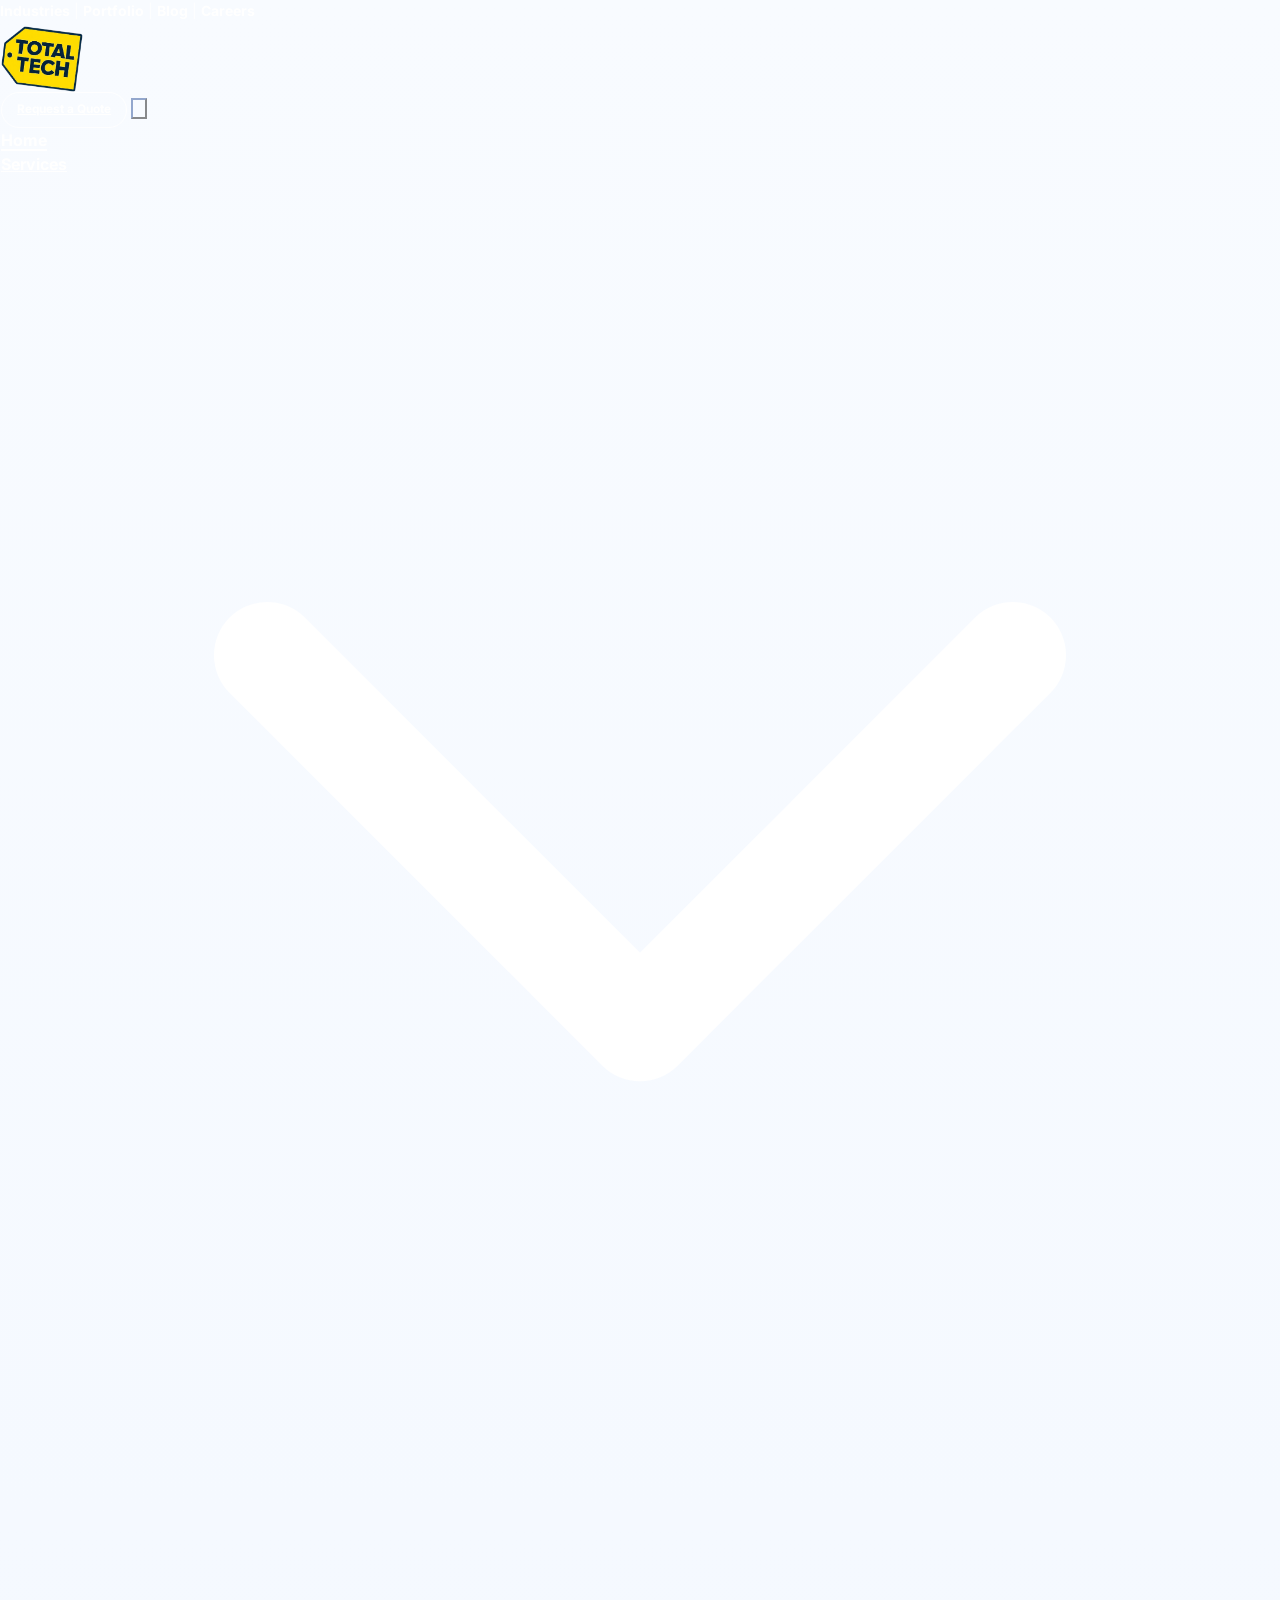
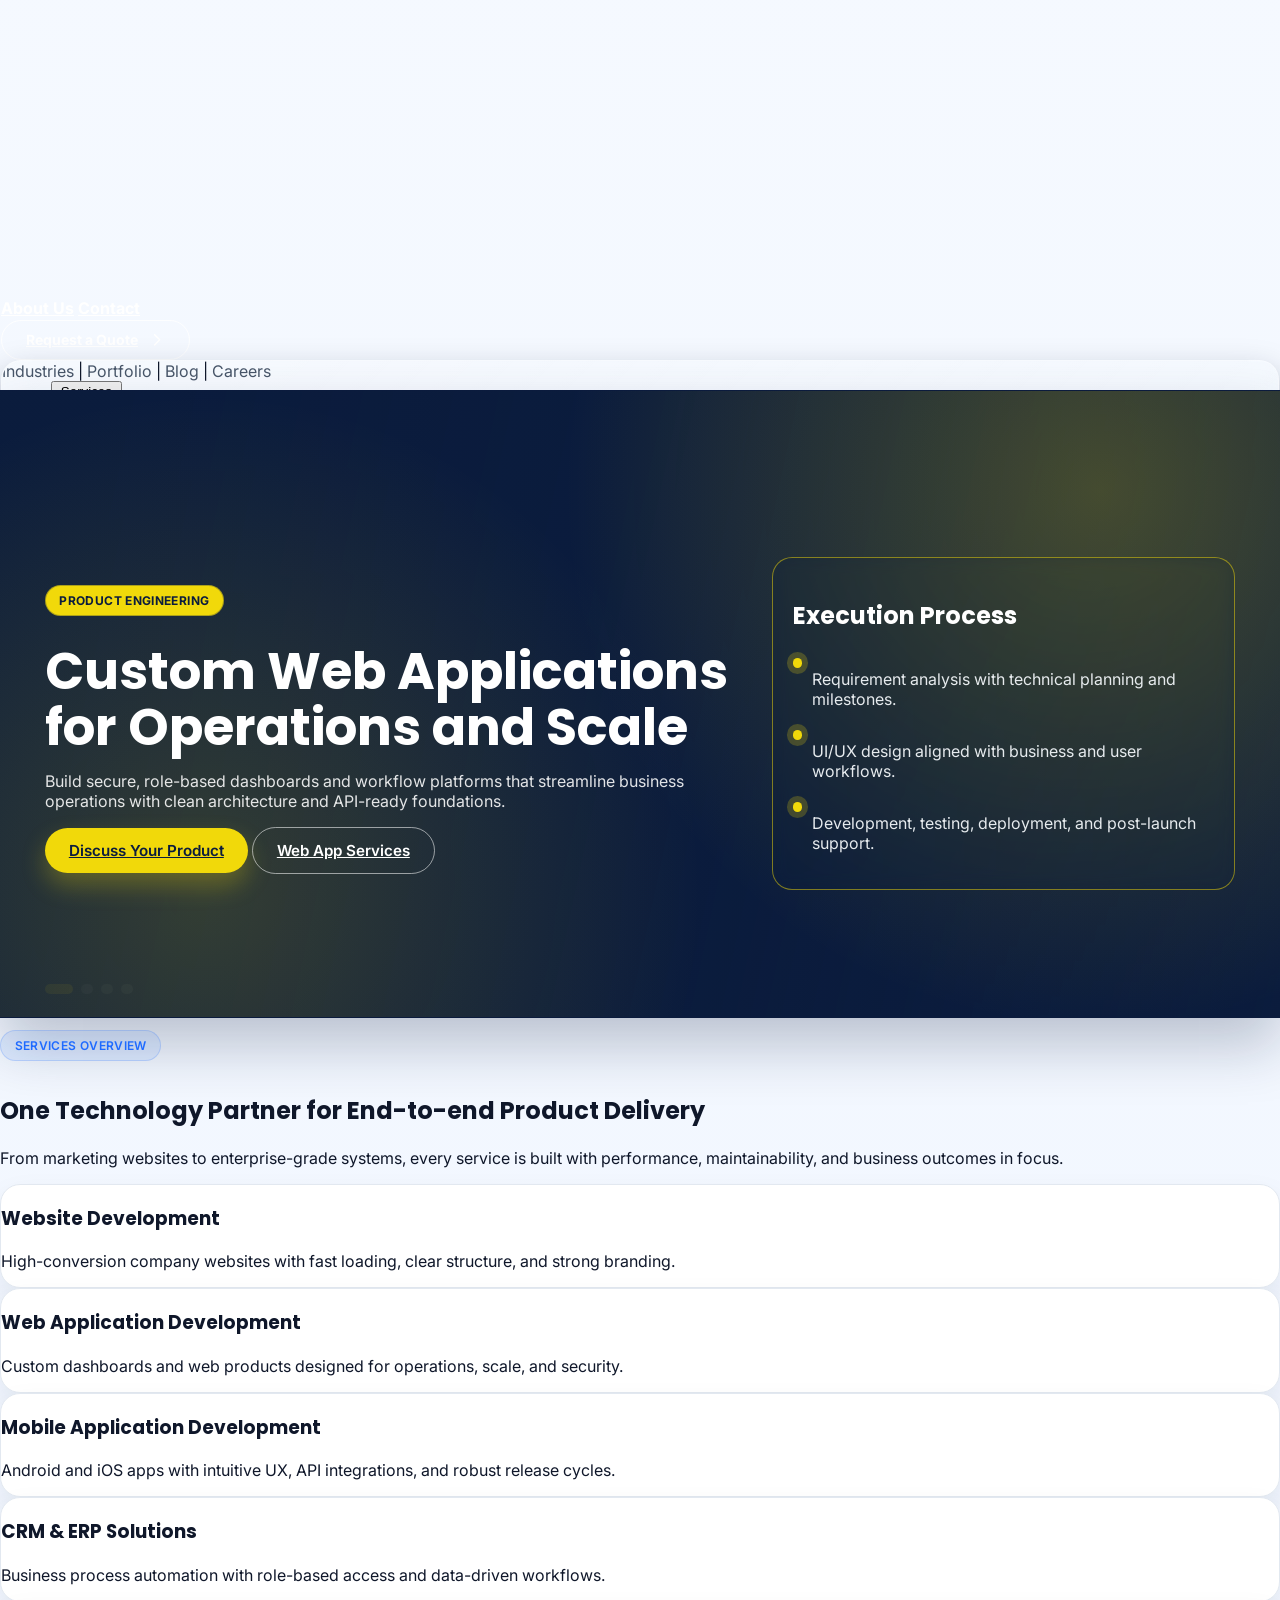
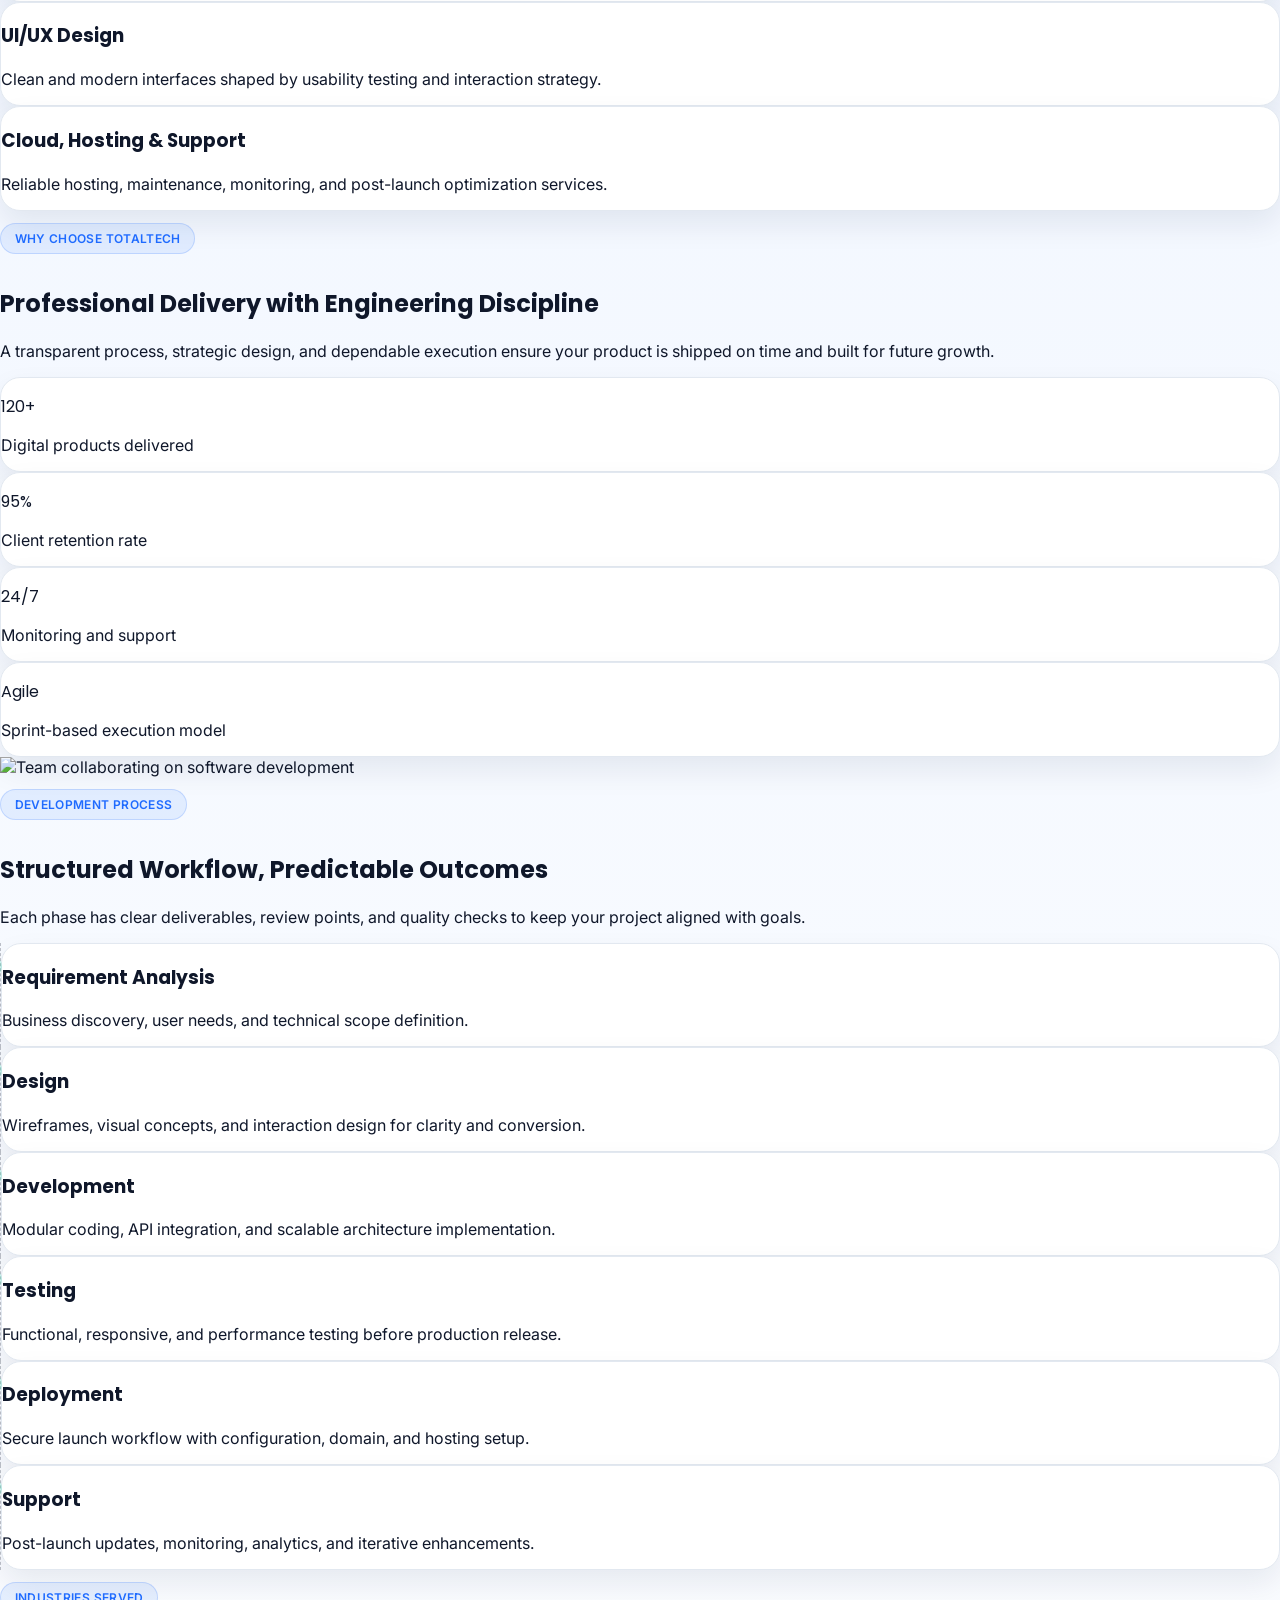
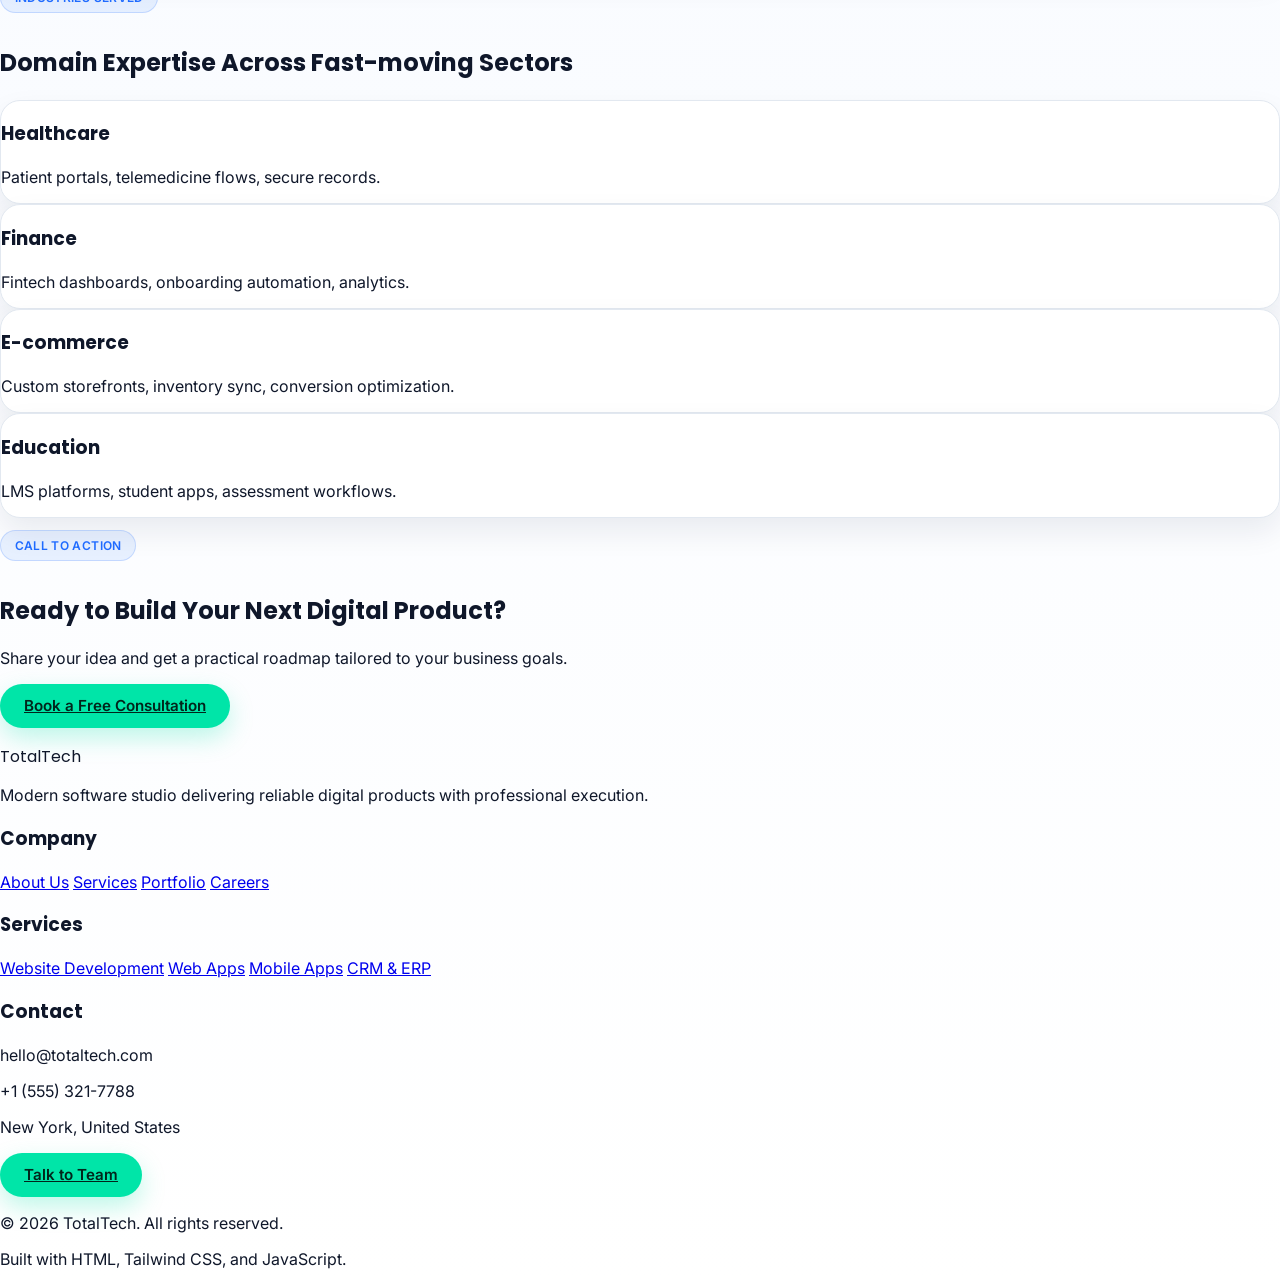
==== index.html @ 8137682e "Build TotalTech static site updates" ====
<!DOCTYPE html>
<html lang="en">
<head>
  <meta charset="UTF-8" />
  <meta name="viewport" content="width=device-width, initial-scale=1.0" />
  <title>TotalTech | Software Development Company</title>
  <meta name="description" content="TotalTech builds websites, web apps, mobile apps, and enterprise systems with modern UI/UX, cloud readiness, and long-term support." />
  <meta name="keywords" content="TotalTech, website development, web application development, mobile app development, CRM ERP, UI UX design" />
  <link rel="preconnect" href="https://fonts.googleapis.com" />
  <link rel="preconnect" href="https://fonts.gstatic.com" crossorigin />
  <link href="https://fonts.googleapis.com/css2?family=Inter:wght@400;500;600;700;800&family=Poppins:wght@500;600;700;800&display=swap" rel="stylesheet" />
  <script src="https://cdn.tailwindcss.com"></script>
  <link rel="stylesheet" href="assets/css/styles.css" />
</head>
<body data-page="home" class="min-h-screen flex flex-col antialiased">
        <header class="site-header sticky top-0 z-50 border-b border-black">
    <div class="zebra-header-wrap mx-auto px-4 sm:px-6 lg:px-8 py-[6px]">
      <div class="top-utility hidden md:flex items-center justify-end gap-3 lg:gap-4 text-[13px] lg:text-[14px] leading-none pb-[10px]">
        <a href="industries.html" data-route="industries" class="top-link inline-flex items-center">Industries</a>
        <span class="utility-sep">|</span>
        <a href="portfolio.html" data-route="portfolio" class="top-link inline-flex items-center">Portfolio</a>
        <span class="utility-sep">|</span>
        <a href="blog.html" data-route="blog" class="top-link inline-flex items-center">Blog</a>
        <span class="utility-sep">|</span>
        <a href="careers.html" data-route="careers" class="top-link inline-flex items-center">Careers</a>
      </div>

      <nav class="relative">
        <div class="zebra-shell px-4 sm:px-6 lg:px-7">
          <div class="zebra-header-main flex items-center gap-4 lg:gap-6">
            <a href="index.html" class="zebra-brand-link shrink-0 inline-flex items-center" aria-label="TotalTech Home">
              <img src="assets/images/logo.png" alt="TotalTech logo" class="zebra-brand-image" />
            </a>

            <a href="contact.html" class="zebra-cta lg:hidden ml-auto mobile-quick-quote whitespace-nowrap">Request a Quote</a>

            <button id="mobileMenuButton" aria-expanded="false" aria-label="Open menu" class="lg:hidden inline-flex items-center justify-center w-11 h-11 rounded-full border border-slate-400 text-slate-800 bg-white/70">
              <svg xmlns="http://www.w3.org/2000/svg" class="w-5 h-5" fill="none" viewBox="0 0 24 24" stroke="currentColor" stroke-width="2">
                <path stroke-linecap="round" stroke-linejoin="round" d="M4 6h16M4 12h16M4 18h16" />
              </svg>
            </button>

            <div class="hidden lg:grid flex-1 items-center grid-cols-3 gap-4">
              <div></div>

              <div class="flex items-center gap-6 xl:gap-8 justify-self-center">
                <a href="index.html" data-route="home" class="nav-link">Home</a>

                <div class="mega-parent relative">
                  <a href="services.html" id="desktopServicesToggle" data-route="services" class="nav-link inline-flex items-center gap-1">
                    Services
                    <svg xmlns="http://www.w3.org/2000/svg" class="w-4 h-4" fill="none" viewBox="0 0 24 24" stroke="currentColor" stroke-width="2">
                      <path stroke-linecap="round" stroke-linejoin="round" d="M19 9l-7 7-7-7" />
                    </svg>
                  </a>

                  <div id="megaPanel" class="mega-panel absolute left-1/2 top-full w-screen -translate-x-1/2 pt-5">
                    <div class="mx-auto max-w-7xl px-4 sm:px-6 lg:px-8">
                      <div class="card-surface rounded-3xl overflow-hidden">
                        <div class="grid lg:grid-cols-12">
                          <div class="lg:col-span-8 p-8 lg:p-10">
                            <p class="section-tag mb-4">Our Services</p>
                            <h3 class="font-heading text-2xl font-semibold text-[#0B1C3D] mb-3">Full-width Mega Navigation Panel</h3>
                            <p class="text-sm text-slate-600 mb-6">Scalable engineering services for startups, SMEs, and enterprises.</p>
                            <div class="grid sm:grid-cols-2 gap-3 text-sm">
                              <a href="services.html#website-development" class="card-hover rounded-xl border border-slate-200 px-4 py-3 hover:border-[#1F6BFF]">Website Development</a>
                              <a href="services.html#web-application-development" class="card-hover rounded-xl border border-slate-200 px-4 py-3 hover:border-[#1F6BFF]">Web Application Development</a>
                              <a href="services.html#mobile-application-development" class="card-hover rounded-xl border border-slate-200 px-4 py-3 hover:border-[#1F6BFF]">Mobile Application Development</a>
                              <a href="services.html#crm-erp-solutions" class="card-hover rounded-xl border border-slate-200 px-4 py-3 hover:border-[#1F6BFF]">CRM &amp; ERP Solutions</a>
                              <a href="services.html#ui-ux-design" class="card-hover rounded-xl border border-slate-200 px-4 py-3 hover:border-[#1F6BFF]">UI/UX Design</a>
                              <a href="services.html#cloud-hosting" class="card-hover rounded-xl border border-slate-200 px-4 py-3 hover:border-[#1F6BFF]">Cloud &amp; Hosting</a>
                              <a href="services.html#maintenance-support" class="card-hover rounded-xl border border-slate-200 px-4 py-3 hover:border-[#1F6BFF] sm:col-span-2">Maintenance &amp; Support</a>
                            </div>
                          </div>

                          <div class="lg:col-span-4 bg-[#0B1C3D] p-8 lg:p-10 text-white">
                            <h4 class="font-heading text-lg mb-4">Category Highlights</h4>
                            <div class="space-y-4">
                              <div class="rounded-2xl overflow-hidden border border-white/15">
                                <img src="https://images.unsplash.com/photo-1518770660439-4636190af475?auto=format&fit=crop&w=900&q=80" alt="Software engineering workspace" class="h-28 w-full object-cover" />
                                <p class="px-3 py-2 text-xs text-slate-200">Custom Product Engineering</p>
                              </div>
                              <div class="rounded-2xl overflow-hidden border border-white/15">
                                <img src="https://images.unsplash.com/photo-1461749280684-dccba630e2f6?auto=format&fit=crop&w=900&q=80" alt="App design and development" class="h-28 w-full object-cover" />
                                <p class="px-3 py-2 text-xs text-slate-200">Cloud-ready Digital Platforms</p>
                              </div>
                            </div>
                            <a href="services.html" class="primary-btn mt-6 w-full text-sm">Explore All Services</a>
                          </div>
                        </div>
                      </div>
                    </div>
                  </div>
                </div>

                <a href="about.html" data-route="about" class="nav-link">About Us</a>
                <a href="contact.html" data-route="contact" class="nav-link">Contact</a>
              </div>

              <div class="justify-self-end">
                <a href="contact.html" class="zebra-cta whitespace-nowrap min-w-[216px]">
                  Request a Quote
                  <svg xmlns="http://www.w3.org/2000/svg" class="w-5 h-5" fill="none" viewBox="0 0 24 24" stroke="currentColor" stroke-width="2">
                    <path stroke-linecap="round" stroke-linejoin="round" d="M9 5l7 7-7 7" />
                  </svg>
                </a>
              </div>
            </div>
          </div>

          <div id="mobileMenu" class="hidden lg:hidden mt-4">
            <div class="zebra-mobile-panel p-4 space-y-4">
              <div class="grid gap-3 text-sm font-semibold text-slate-700">
                <div class="mobile-top-links flex flex-wrap items-center gap-2 border-b border-slate-200 pb-3 text-[12px] font-semibold text-slate-600">
                <a href="industries.html" data-route="industries">Industries</a>
                <span class="text-slate-400">|</span>
                <a href="portfolio.html" data-route="portfolio">Portfolio</a>
                <span class="text-slate-400">|</span>
                <a href="blog.html" data-route="blog">Blog</a>
                <span class="text-slate-400">|</span>
                <a href="careers.html" data-route="careers">Careers</a>
              </div>
                <a href="index.html" data-route="home" class="nav-link">Home</a>

                <button id="mobileServicesToggle" aria-expanded="false" class="w-full inline-flex items-center justify-between rounded-xl border border-slate-300 px-3 py-2 text-left">
                  <span>Services</span>
                  <svg xmlns="http://www.w3.org/2000/svg" class="w-4 h-4" fill="none" viewBox="0 0 24 24" stroke="currentColor" stroke-width="2">
                    <path stroke-linecap="round" stroke-linejoin="round" d="M19 9l-7 7-7-7" />
                  </svg>
                </button>

                <div id="mobileServicesPanel" class="hidden rounded-xl border border-slate-200 p-3 bg-slate-50">
                  <div class="grid gap-2 text-xs">
                    <a href="services.html#website-development">Website Development</a>
                    <a href="services.html#web-application-development">Web Application Development</a>
                    <a href="services.html#mobile-application-development">Mobile Application Development</a>
                    <a href="services.html#crm-erp-solutions">CRM &amp; ERP Solutions</a>
                    <a href="services.html#ui-ux-design">UI/UX Design</a>
                    <a href="services.html#cloud-hosting">Cloud &amp; Hosting</a>
                    <a href="services.html#maintenance-support">Maintenance &amp; Support</a>
                  </div>
                </div>

                <a href="about.html" data-route="about" class="nav-link">About Us</a>
                <a href="contact.html" data-route="contact" class="nav-link">Contact Us</a>
                <a href="contact.html" class="zebra-cta mt-2">Request a Quote</a>
              </div>
            </div>
          </div>
        </div>
      </nav>
    </div>
  </header>

  <main class="flex-1">
    <section class="home-hero-section w-full pt-0 pb-0">
      <div id="heroRotator" class="hero-rotator hero-rotator-full reveal" data-hero-interval-ltr="2000" data-hero-interval-rtl="4000" data-hero-transition="1050">
        <article class="hero-slide is-active" data-hero-slide style="--hero-bg:url('https://images.unsplash.com/photo-1498050108023-c5249f4df085?auto=format&fit=crop&w=1800&q=80')">
          <div class="hero-slide-inner">
            <div>
              <p class="hero-kicker">Digital Engineering Partner</p>
              <h1 class="font-heading hero-title">Enterprise Websites That Convert Visitors Into Leads</h1>
              <p class="hero-text">Launch a high-performance web presence with modern UI, content structure, and conversion-focused user journeys tailored to your brand goals.</p>
              <div class="mt-8 flex flex-wrap gap-3">
                <a href="contact.html" class="primary-btn hero-primary-btn">Request a Quote</a>
                <a href="services.html" class="secondary-btn hero-secondary-btn">Explore Services</a>
              </div>
            </div>

            <aside class="hero-panel">
              <h2 class="font-heading text-xl font-semibold mb-4">Website Delivery Highlights</h2>
              <div class="space-y-3 text-sm">
                <div class="hero-point"><span class="hero-point-dot"></span><p>Responsive layout for mobile, tablet, and desktop audiences.</p></div>
                <div class="hero-point"><span class="hero-point-dot"></span><p>SEO-ready architecture with semantic page structure.</p></div>
                <div class="hero-point"><span class="hero-point-dot"></span><p>Fast-loading optimized assets and conversion-driven UX.</p></div>
              </div>
            </aside>
          </div>
        </article>

        <article class="hero-slide" data-hero-slide style="--hero-bg:url('https://images.unsplash.com/photo-1461749280684-dccba630e2f6?auto=format&fit=crop&w=1800&q=80')">
          <div class="hero-slide-inner">
            <div>
              <p class="hero-kicker">Product Engineering</p>
              <h2 class="font-heading hero-title">Custom Web Applications for Operations and Scale</h2>
              <p class="hero-text">Build secure, role-based dashboards and workflow platforms that streamline business operations with clean architecture and API-ready foundations.</p>
              <div class="mt-8 flex flex-wrap gap-3">
                <a href="contact.html" class="primary-btn hero-primary-btn">Discuss Your Product</a>
                <a href="services.html#web-application-development" class="secondary-btn hero-secondary-btn">Web App Services</a>
              </div>
            </div>

            <aside class="hero-panel">
              <h2 class="font-heading text-xl font-semibold mb-4">Execution Process</h2>
              <div class="space-y-3 text-sm">
                <div class="hero-point"><span class="hero-point-dot"></span><p>Requirement analysis with technical planning and milestones.</p></div>
                <div class="hero-point"><span class="hero-point-dot"></span><p>UI/UX design aligned with business and user workflows.</p></div>
                <div class="hero-point"><span class="hero-point-dot"></span><p>Development, testing, deployment, and post-launch support.</p></div>
              </div>
            </aside>
          </div>
        </article>

        <article class="hero-slide" data-hero-slide style="--hero-bg:url('https://images.unsplash.com/photo-1489515217757-5fd1be406fef?auto=format&fit=crop&w=1800&q=80')">
          <div class="hero-slide-inner">
            <div>
              <p class="hero-kicker">Mobile and Cloud Solutions</p>
              <h2 class="font-heading hero-title">Launch Connected Apps with Reliable Cloud Infrastructure</h2>
              <p class="hero-text">From mobile products to cloud hosting and maintenance, TotalTech helps you deliver stable platforms that are ready for long-term growth.</p>
              <div class="mt-8 flex flex-wrap gap-3">
                <a href="contact.html" class="primary-btn hero-primary-btn">Start Your Project</a>
                <a href="services.html#cloud-hosting" class="secondary-btn hero-secondary-btn">Cloud and Support</a>
              </div>
            </div>

            <aside class="hero-panel">
              <h2 class="font-heading text-xl font-semibold mb-4">Core Promise</h2>
              <div class="space-y-3 text-sm">
                <div class="hero-point"><span class="hero-point-dot"></span><p>Business-first planning with transparent delivery workflow.</p></div>
                <div class="hero-point"><span class="hero-point-dot"></span><p>Professional branding, clean UI, and consistent experience.</p></div>
                <div class="hero-point"><span class="hero-point-dot"></span><p>Ongoing optimization with maintenance and performance reviews.</p></div>
              </div>
            </aside>
          </div>
        </article>

        <article class="hero-slide" data-hero-slide style="--hero-bg:url('https://images.unsplash.com/photo-1521791136064-7986c2920216?auto=format&fit=crop&w=1800&q=80')">
          <div class="hero-slide-inner">
            <div>
              <p class="hero-kicker">Ongoing Product Support</p>
              <h2 class="font-heading hero-title">Scale Faster with Continuous Maintenance and Optimization</h2>
              <p class="hero-text">Ensure long-term reliability with proactive monitoring, performance upgrades, security patching, and roadmap-based feature enhancements.</p>
              <div class="mt-8 flex flex-wrap gap-3">
                <a href="contact.html" class="primary-btn hero-primary-btn">Talk to Our Team</a>
                <a href="services.html#maintenance-support" class="secondary-btn hero-secondary-btn">Maintenance Plans</a>
              </div>
            </div>

            <aside class="hero-panel">
              <h2 class="font-heading text-xl font-semibold mb-4">Support Scope</h2>
              <div class="space-y-3 text-sm">
                <div class="hero-point"><span class="hero-point-dot"></span><p>Release management with QA checks and rollback safety.</p></div>
                <div class="hero-point"><span class="hero-point-dot"></span><p>Infrastructure and uptime optimization for stable performance.</p></div>
                <div class="hero-point"><span class="hero-point-dot"></span><p>Quarterly product review for growth-focused improvements.</p></div>
              </div>
            </aside>
          </div>
        </article>

        <div class="hero-dots" aria-label="Hero Slides">
          <button class="hero-dot is-active" data-hero-dot aria-label="Slide 1"></button>
          <button class="hero-dot" data-hero-dot aria-label="Slide 2"></button>
          <button class="hero-dot" data-hero-dot aria-label="Slide 3"></button>
          <button class="hero-dot" data-hero-dot aria-label="Slide 4"></button>
        </div>
      </div>
    </section>

    <section id="services-overview" class="pt-12 lg:pt-16 pb-16 bg-white">
      <div class="mx-auto max-w-7xl px-4 sm:px-6 lg:px-8">
        <div class="max-w-3xl reveal">
          <p class="section-tag mb-6">Services Overview</p>
          <h2 class="font-heading text-3xl font-semibold text-[#0B1C3D]">One Technology Partner for End-to-end Product Delivery</h2>
          <p class="mt-3 text-slate-600">From marketing websites to enterprise-grade systems, every service is built with performance, maintainability, and business outcomes in focus.</p>
        </div>

        <div class="mt-10 grid sm:grid-cols-2 lg:grid-cols-3 gap-6">
          <article class="card-surface card-hover p-6 reveal">
            <h3 class="font-heading text-lg text-[#0B1C3D] mb-2">Website Development</h3>
            <p class="text-sm text-slate-600">High-conversion company websites with fast loading, clear structure, and strong branding.</p>
          </article>
          <article class="card-surface card-hover p-6 reveal delay-1">
            <h3 class="font-heading text-lg text-[#0B1C3D] mb-2">Web Application Development</h3>
            <p class="text-sm text-slate-600">Custom dashboards and web products designed for operations, scale, and security.</p>
          </article>
          <article class="card-surface card-hover p-6 reveal delay-2">
            <h3 class="font-heading text-lg text-[#0B1C3D] mb-2">Mobile Application Development</h3>
            <p class="text-sm text-slate-600">Android and iOS apps with intuitive UX, API integrations, and robust release cycles.</p>
          </article>
          <article class="card-surface card-hover p-6 reveal">
            <h3 class="font-heading text-lg text-[#0B1C3D] mb-2">CRM &amp; ERP Solutions</h3>
            <p class="text-sm text-slate-600">Business process automation with role-based access and data-driven workflows.</p>
          </article>
          <article class="card-surface card-hover p-6 reveal delay-1">
            <h3 class="font-heading text-lg text-[#0B1C3D] mb-2">UI/UX Design</h3>
            <p class="text-sm text-slate-600">Clean and modern interfaces shaped by usability testing and interaction strategy.</p>
          </article>
          <article class="card-surface card-hover p-6 reveal delay-2">
            <h3 class="font-heading text-lg text-[#0B1C3D] mb-2">Cloud, Hosting &amp; Support</h3>
            <p class="text-sm text-slate-600">Reliable hosting, maintenance, monitoring, and post-launch optimization services.</p>
          </article>
        </div>
      </div>
    </section>

    <section id="why-totaltech" class="py-16">
      <div class="mx-auto max-w-7xl px-4 sm:px-6 lg:px-8">
        <div class="grid lg:grid-cols-2 gap-10 items-center">
          <div class="reveal">
            <p class="section-tag mb-3">Why Choose TotalTech</p>
            <h2 class="font-heading text-3xl font-semibold text-[#0B1C3D]">Professional Delivery with Engineering Discipline</h2>
            <p class="mt-4 text-slate-600">A transparent process, strategic design, and dependable execution ensure your product is shipped on time and built for future growth.</p>
            <div class="mt-8 grid sm:grid-cols-2 gap-4">
              <div class="card-surface p-4">
                <p class="text-2xl font-heading text-[#1F6BFF]">120+</p>
                <p class="text-sm text-slate-600">Digital products delivered</p>
              </div>
              <div class="card-surface p-4">
                <p class="text-2xl font-heading text-[#1F6BFF]">95%</p>
                <p class="text-sm text-slate-600">Client retention rate</p>
              </div>
              <div class="card-surface p-4">
                <p class="text-2xl font-heading text-[#1F6BFF]">24/7</p>
                <p class="text-sm text-slate-600">Monitoring and support</p>
              </div>
              <div class="card-surface p-4">
                <p class="text-2xl font-heading text-[#1F6BFF]">Agile</p>
                <p class="text-sm text-slate-600">Sprint-based execution model</p>
              </div>
            </div>
          </div>

          <div class="reveal delay-2">
            <div class="rounded-3xl overflow-hidden border border-slate-200 shadow-lg">
              <img src="https://images.unsplash.com/photo-1552664730-d307ca884978?auto=format&fit=crop&w=1200&q=80" alt="Team collaborating on software development" class="h-[420px] w-full object-cover" />
            </div>
          </div>
        </div>
      </div>
    </section>

    <section id="development-process" class="py-16 bg-white">
      <div class="mx-auto max-w-7xl px-4 sm:px-6 lg:px-8">
        <div class="max-w-3xl reveal">
          <p class="section-tag mb-3">Development Process</p>
          <h2 class="font-heading text-3xl font-semibold text-[#0B1C3D]">Structured Workflow, Predictable Outcomes</h2>
          <p class="mt-3 text-slate-600">Each phase has clear deliverables, review points, and quality checks to keep your project aligned with goals.</p>
        </div>

        <div class="mt-10 grid md:grid-cols-2 lg:grid-cols-3 gap-6">
          <div class="process-line pl-7 py-3">
            <article class="process-step card-surface p-5">
              <h3 class="font-heading text-lg text-[#0B1C3D]">Requirement Analysis</h3>
              <p class="text-sm text-slate-600 mt-2">Business discovery, user needs, and technical scope definition.</p>
            </article>
          </div>
          <div class="process-line pl-7 py-3">
            <article class="process-step card-surface p-5">
              <h3 class="font-heading text-lg text-[#0B1C3D]">Design</h3>
              <p class="text-sm text-slate-600 mt-2">Wireframes, visual concepts, and interaction design for clarity and conversion.</p>
            </article>
          </div>
          <div class="process-line pl-7 py-3">
            <article class="process-step card-surface p-5">
              <h3 class="font-heading text-lg text-[#0B1C3D]">Development</h3>
              <p class="text-sm text-slate-600 mt-2">Modular coding, API integration, and scalable architecture implementation.</p>
            </article>
          </div>
          <div class="process-line pl-7 py-3">
            <article class="process-step card-surface p-5">
              <h3 class="font-heading text-lg text-[#0B1C3D]">Testing</h3>
              <p class="text-sm text-slate-600 mt-2">Functional, responsive, and performance testing before production release.</p>
            </article>
          </div>
          <div class="process-line pl-7 py-3">
            <article class="process-step card-surface p-5">
              <h3 class="font-heading text-lg text-[#0B1C3D]">Deployment</h3>
              <p class="text-sm text-slate-600 mt-2">Secure launch workflow with configuration, domain, and hosting setup.</p>
            </article>
          </div>
          <div class="process-line pl-7 py-3">
            <article class="process-step card-surface p-5">
              <h3 class="font-heading text-lg text-[#0B1C3D]">Support</h3>
              <p class="text-sm text-slate-600 mt-2">Post-launch updates, monitoring, analytics, and iterative enhancements.</p>
            </article>
          </div>
        </div>
      </div>
    </section>

    <section id="industries" class="py-16">
      <div class="mx-auto max-w-7xl px-4 sm:px-6 lg:px-8">
        <div class="max-w-3xl reveal">
          <p class="section-tag mb-3">Industries Served</p>
          <h2 class="font-heading text-3xl font-semibold text-[#0B1C3D]">Domain Expertise Across Fast-moving Sectors</h2>
        </div>

        <div class="mt-10 grid sm:grid-cols-2 lg:grid-cols-4 gap-5">
          <div class="card-surface p-5 card-hover"><h3 class="font-heading text-lg text-[#0B1C3D]">Healthcare</h3><p class="text-sm text-slate-600 mt-2">Patient portals, telemedicine flows, secure records.</p></div>
          <div class="card-surface p-5 card-hover"><h3 class="font-heading text-lg text-[#0B1C3D]">Finance</h3><p class="text-sm text-slate-600 mt-2">Fintech dashboards, onboarding automation, analytics.</p></div>
          <div class="card-surface p-5 card-hover"><h3 class="font-heading text-lg text-[#0B1C3D]">E-commerce</h3><p class="text-sm text-slate-600 mt-2">Custom storefronts, inventory sync, conversion optimization.</p></div>
          <div class="card-surface p-5 card-hover"><h3 class="font-heading text-lg text-[#0B1C3D]">Education</h3><p class="text-sm text-slate-600 mt-2">LMS platforms, student apps, assessment workflows.</p></div>
        </div>
      </div>
    </section>

    <section class="py-16">
      <div class="mx-auto max-w-7xl px-4 sm:px-6 lg:px-8">
        <div class="rounded-3xl bg-[#1F6BFF] text-white p-8 sm:p-10 lg:p-12 flex flex-col lg:flex-row lg:items-center lg:justify-between gap-6">
          <div>
            <p class="section-tag !bg-white/10 !border-white/30 !text-white mb-3">Call To Action</p>
            <h2 class="font-heading text-3xl font-semibold">Ready to Build Your Next Digital Product?</h2>
            <p class="mt-3 text-blue-100">Share your idea and get a practical roadmap tailored to your business goals.</p>
          </div>
          <a href="contact.html" class="primary-btn whitespace-nowrap">Book a Free Consultation</a>
        </div>
      </div>
    </section>
  </main>

  <footer class="bg-[#0B1C3D] text-slate-200 mt-16">
    <div class="mx-auto max-w-7xl px-4 sm:px-6 lg:px-8 py-14 grid md:grid-cols-2 lg:grid-cols-4 gap-8">
      <div>
        <p class="font-heading text-2xl font-semibold text-white">Total<span class="text-[#00E5A8]">Tech</span></p>
        <p class="mt-3 text-sm text-slate-300">Modern software studio delivering reliable digital products with professional execution.</p>
      </div>
      <div>
        <h3 class="font-heading text-white mb-3">Company</h3>
        <div class="space-y-2 text-sm">
          <a href="about.html" class="footer-link block">About Us</a>
          <a href="services.html" class="footer-link block">Services</a>
          <a href="portfolio.html" class="footer-link block">Portfolio</a>
          <a href="careers.html" class="footer-link block">Careers</a>
        </div>
      </div>
      <div>
        <h3 class="font-heading text-white mb-3">Services</h3>
        <div class="space-y-2 text-sm">
          <a href="services.html#website-development" class="footer-link block">Website Development</a>
          <a href="services.html#web-application-development" class="footer-link block">Web Apps</a>
          <a href="services.html#mobile-application-development" class="footer-link block">Mobile Apps</a>
          <a href="services.html#crm-erp-solutions" class="footer-link block">CRM &amp; ERP</a>
        </div>
      </div>
      <div>
        <h3 class="font-heading text-white mb-3">Contact</h3>
        <div class="space-y-2 text-sm text-slate-300">
          <p>hello@totaltech.com</p>
          <p>+1 (555) 321-7788</p>
          <p>New York, United States</p>
          <a href="contact.html" class="primary-btn mt-3">Talk to Team</a>
        </div>
      </div>
    </div>
    <div class="border-t border-white/10">
      <div class="mx-auto max-w-7xl px-4 sm:px-6 lg:px-8 py-4 text-xs text-slate-400 flex flex-col sm:flex-row gap-2 sm:items-center sm:justify-between">
        <p>&copy; 2026 TotalTech. All rights reserved.</p>
        <p>Built with HTML, Tailwind CSS, and JavaScript.</p>
      </div>
    </div>
  </footer>

  <script src="assets/js/main.js?v=20260220b"></script>
</body>
</html>
---- assets/css/styles.css ----
:root {
  --primary: #0B1C3D;
  --secondary: #1F6BFF;
  --accent: #00E5A8;
  --hero-motion-duration: 1.05s;
  --hero-motion-ease: cubic-bezier(0.22, 0.61, 0.36, 1);
  --logo-yellow: #f1d90a;
  --logo-yellow-soft: #fff7bd;
  --logo-navy: #0B1C3D;
  --text-main: #0f172a;
  --text-muted: #475569;
  --surface: #f8fafc;
  --radius-xl: 1.25rem;
}

* {
  box-sizing: border-box;
}

html {
  scroll-behavior: smooth;
  width: 100%;
}

body {
  margin: 0;
  font-family: 'Inter', sans-serif;
  color: var(--text-main);
  background: linear-gradient(180deg, #f8fbff 0%, #f2f7ff 50%, #ffffff 100%);
  width: 100%;
}

main,
.home-hero-section,
.hero-rotator-full {
  overflow-x: clip;
}

h1,
h2,
h3,
h4,
h5,
h6,
.font-heading {
  font-family: 'Poppins', sans-serif;
}

img {
  max-width: 100%;
  display: block;
}

.brand-logo {
  letter-spacing: 0.06em;
}

.nav-link,
.top-link {
  position: relative;
  transition: color 0.25s ease;
}

.nav-link::after,
.top-link::after {
  content: '';
  position: absolute;
  left: 0;
  bottom: -0.35rem;
  width: 100%;
  height: 2px;
  transform: scaleX(0);
  transform-origin: right;
  background: var(--accent);
  transition: transform 0.25s ease;
}

.nav-link:hover::after,
.top-link:hover::after,
.nav-link.is-active::after,
.top-link.is-active::after {
  transform: scaleX(1);
  transform-origin: left;
}

.nav-link.is-active,
.top-link.is-active {
  color: var(--primary);
}

.site-header {
  background:
    radial-gradient(900px 220px at 6% -30%, rgba(11, 28, 61, 0.24) 0%, rgba(11, 28, 61, 0) 70%),
    linear-gradient(110deg, #fffef8 0%, #fff9de 34%, #ecd96a 68%, #fff3c4 100%);
  border-bottom-color: rgba(11, 28, 61, 0.35);
  box-shadow: 0 10px 24px rgba(11, 28, 61, 0.12);
  transition: background 0.28s ease, border-color 0.28s ease, box-shadow 0.28s ease;
}

.zebra-header-wrap {
  max-width: 1860px;
}

.top-utility .top-link {
  color: var(--logo-navy);
  font: normal 500 14px/22px 'Inter', sans-serif;
  text-decoration: none;
}

.top-utility .top-link::after {
  display: none;
}

.top-utility .top-link.is-active {
  color: var(--logo-navy);
  font-weight: 500;
}

.top-utility .top-link:hover {
  color: var(--logo-navy);
  text-decoration: underline;
  text-underline-offset: 2px;
}

.top-utility {
  min-height: 25px;
}

.utility-sep {
  color: rgba(17, 24, 39, 0.45);
  font-size: 14px;
  line-height: 22px;
}

.zebra-shell {
  align-items: center;
  background: rgba(255, 254, 244, 0.88);
  border: 1px solid rgba(11, 28, 61, 0.18);
  border-radius: 2rem;
  box-shadow: inset 0 1px 0 rgba(255, 255, 255, 0.72), 0 8px 22px rgba(11, 28, 61, 0.12);
  backdrop-filter: blur(6px);
  min-height: 82px;
}

.zebra-header-main {
  min-height: 82px;
}

.zebra-logo-icon {
  width: 60px;
  height: 60px;
}

.zebra-brand-link {
  border: 0;
  border-radius: 0;
  background: transparent;
  box-shadow: none;
  padding: 0;
}

.zebra-brand-image {
  display: block;
  height: 66px;
  width: auto;
  object-fit: contain;
}

.zebra-logo-text {
  font-family: 'Poppins', sans-serif;
  font-size: 2.1rem;
  font-weight: 700;
  letter-spacing: 0.01em;
  line-height: 1;
}

.zebra-shell .nav-link {
  color: var(--logo-navy);
  font-size: 1rem;
  font-weight: 600;
  line-height: 24px;
}

.zebra-shell .nav-link::after,
#mobileMenu .nav-link::after {
  display: none;
}

.zebra-shell .nav-link.is-active,
#mobileMenu .nav-link.is-active {
  color: var(--logo-navy);
  text-decoration: underline;
  text-decoration-thickness: 2px;
  text-underline-offset: 3px;
}

.zebra-shell .nav-link:hover,
#mobileMenu .nav-link:hover {
  color: var(--logo-navy);
  text-decoration: underline;
  text-decoration-thickness: 2px;
  text-underline-offset: 3px;
}

.zebra-search {
  background: #fff;
  border: 1px solid rgba(0, 0, 0, 0.1);
  border-radius: 20px;
  min-height: 40px;
  padding-left: 0.95rem;
  padding-right: 0.5rem;
}

.zebra-search input {
  border: 0;
  background: transparent;
  color: #000;
  font-family: 'Inter', sans-serif;
  font-size: 14px;
  font-weight: 400;
  line-height: 22px;
  outline: 0;
}

.zebra-search input::placeholder {
  color: #565656;
  opacity: 1;
}

.zebra-search-btn {
  border-radius: 999px;
  color: #5c5f66;
  height: 36px;
  transition: background-color 0.2s ease;
  width: 36px;
}

.zebra-search-btn:hover {
  background: transparent;
  color: #111827;
}

.zebra-cta {
  display: inline-flex;
  align-items: center;
  justify-content: center;
  gap: 0.6rem;
  background: var(--logo-navy);
  border: 1px solid rgba(11, 28, 61, 0.35);
  border-radius: 3rem;
  color: #ffffff;
  font-family: 'Inter', sans-serif;
  font-size: 14px;
  font-weight: 500;
  line-height: 22px;
  min-height: 40px;
  padding: 0.5rem 1.5rem;
  transition: background-color 0.2s ease, color 0.2s ease;
}

.zebra-cta:hover {
  background: #07142e;
}

.zebra-cta svg {
  width: 1.1rem;
  height: 1.1rem;
}

.mobile-quick-quote {
  min-height: 36px;
  padding: 0.45rem 0.95rem;
  font-size: 0.74rem;
  line-height: 1.15;
}

@media (max-width: 420px) {
  .mobile-quick-quote {
    min-height: 34px;
    padding: 0.4rem 0.75rem;
    font-size: 0.68rem;
  }
}

.zebra-mobile-panel {
  border-radius: 1.25rem;
  border: 1px solid rgba(255, 255, 255, 0.3);
  background:
    linear-gradient(135deg, rgba(255, 255, 255, 0.28) 0%, rgba(255, 255, 255, 0.14) 100%);
  box-shadow: 0 14px 34px rgba(15, 23, 42, 0.28);
  backdrop-filter: blur(12px) saturate(135%);
  -webkit-backdrop-filter: blur(12px) saturate(135%);
  overflow-x: hidden;
}

.mobile-menu-overlay {
  position: fixed;
  inset: 0;
  background: rgba(11, 28, 61, 0.24);
  backdrop-filter: blur(6px);
  -webkit-backdrop-filter: blur(6px);
  opacity: 0;
  visibility: hidden;
  pointer-events: none;
  transition: opacity 0.22s ease, visibility 0.22s ease;
  z-index: 40;
  border: 0;
  padding: 0;
  margin: 0;
}

.mobile-menu-overlay.is-open {
  opacity: 1;
  visibility: visible;
  pointer-events: auto;
}

.mobile-top-links a {
  color: #475569;
  text-decoration: none;
}

#mobileMenu #mobileServicesPanel {
  border-color: rgba(255, 255, 255, 0.34);
  background: rgba(255, 255, 255, 0.26);
  backdrop-filter: blur(8px);
  -webkit-backdrop-filter: blur(8px);
}

.mobile-top-links a:hover {
  color: #1e293b;
  text-decoration: underline;
  text-underline-offset: 2px;
}

body[data-page='home'] .home-hero-section {
  margin-top: -132px;
  padding-top: 0;
}

body[data-page='home'] .hero-slide-inner {
  padding: 5.1rem 2.8rem 2.8rem;
}

body[data-page='home'] .site-header:not(.is-scrolled) {
  background: transparent;
  border-bottom-color: transparent;
  box-shadow: none;
}

body[data-page='home'] .site-header:not(.is-scrolled) .zebra-header-wrap {
  background: transparent;
}

body[data-page='home'] .site-header:not(.is-scrolled) .zebra-shell {
  background: transparent;
  border-color: transparent;
  box-shadow: none;
  backdrop-filter: none;
}

body[data-page='home'] .site-header:not(.is-scrolled) .zebra-shell .nav-link {
  color: #ffffff;
  font-weight: 700;
}

body[data-page='home'] .site-header:not(.is-scrolled) #mobileMenu .nav-link {
  color: var(--logo-navy);
  font-weight: 600;
}

body[data-page='home'] .site-header:not(.is-scrolled) .zebra-shell .nav-link.is-active,
body[data-page='home'] .site-header:not(.is-scrolled) .zebra-shell .nav-link:hover {
  color: #ffffff;
  text-decoration-color: rgba(255, 255, 255, 0.95);
}

body[data-page='home'] .site-header:not(.is-scrolled) #mobileMenu .nav-link.is-active,
body[data-page='home'] .site-header:not(.is-scrolled) #mobileMenu .nav-link:hover {
  color: var(--logo-navy);
  text-decoration-color: rgba(11, 28, 61, 0.92);
}

body[data-page='home'] .site-header:not(.is-scrolled) .top-utility .top-link {
  color: #ffffff;
  font-weight: 700;
}

body[data-page='home'] .site-header:not(.is-scrolled) .utility-sep {
  color: rgba(255, 255, 255, 0.82);
}

body[data-page='home'] .site-header:not(.is-scrolled) .zebra-cta {
  background: transparent;
  border-color: rgba(255, 255, 255, 0.84);
  color: #ffffff;
  font-weight: 700;
  box-shadow: none;
}

body[data-page='home'] .site-header:not(.is-scrolled) #mobileMenu .zebra-cta {
  background: var(--logo-navy);
  border-color: rgba(11, 28, 61, 0.35);
  color: #ffffff;
  font-weight: 600;
}

body[data-page='home'] .site-header:not(.is-scrolled) .zebra-cta:hover {
  background: rgba(255, 255, 255, 0.12);
  color: #ffffff;
}

body[data-page='home'] .site-header:not(.is-scrolled) #mobileMenu .zebra-cta:hover {
  background: #07142e;
  color: #ffffff;
}

body[data-page='home'] .site-header:not(.is-scrolled) #mobileMenuButton {
  background: transparent;
  border-color: rgba(11, 28, 61, 0.45);
  color: var(--logo-navy);
}

body[data-page='home'] .site-header.is-scrolled {
  background:
    radial-gradient(900px 220px at 6% -30%, rgba(11, 28, 61, 0.24) 0%, rgba(11, 28, 61, 0) 70%),
    linear-gradient(110deg, #fffef8 0%, #fff9de 34%, #ecd96a 68%, #fff3c4 100%);
  border-bottom-color: rgba(11, 28, 61, 0.35);
  box-shadow: 0 10px 24px rgba(11, 28, 61, 0.12);
}

body[data-page='home'] .site-header.is-scrolled .zebra-shell {
  background: rgba(255, 254, 244, 0.88);
  border-color: rgba(11, 28, 61, 0.18);
  box-shadow: inset 0 1px 0 rgba(255, 255, 255, 0.72), 0 8px 22px rgba(11, 28, 61, 0.12);
  backdrop-filter: blur(6px);
}

body[data-page='home'] .site-header.is-scrolled .zebra-shell .nav-link,
body[data-page='home'] .site-header.is-scrolled .top-utility .top-link {
  color: var(--logo-navy);
  font-weight: 600;
}

body[data-page='home'] .site-header.is-scrolled .zebra-cta {
  background: var(--logo-navy);
  border-color: rgba(11, 28, 61, 0.35);
  color: #ffffff;
  font-weight: 600;
}

.primary-btn,
.secondary-btn {
  display: inline-flex;
  align-items: center;
  justify-content: center;
  gap: 0.4rem;
  border-radius: 999px;
  font-weight: 600;
  font-size: 0.95rem;
  padding: 0.8rem 1.5rem;
  transition: transform 0.25s ease, box-shadow 0.25s ease, background-color 0.25s ease, color 0.25s ease;
}

.primary-btn {
  background: var(--accent);
  color: #01251b;
  box-shadow: 0 10px 24px rgba(0, 229, 168, 0.25);
}

.primary-btn:hover {
  transform: translateY(-2px);
  box-shadow: 0 12px 30px rgba(0, 229, 168, 0.35);
}

.secondary-btn {
  background: transparent;
  color: #ffffff;
  border: 1px solid rgba(255, 255, 255, 0.45);
}

.secondary-btn:hover {
  background: rgba(255, 255, 255, 0.12);
}

.card-surface {
  border-radius: var(--radius-xl);
  background: #ffffff;
  border: 1px solid #e2e8f0;
  box-shadow: 0 14px 30px rgba(11, 28, 61, 0.08);
}

.card-hover {
  transition: transform 0.25s ease, box-shadow 0.25s ease;
}

.card-hover:hover {
  transform: translateY(-6px);
  box-shadow: 0 18px 38px rgba(11, 28, 61, 0.14);
}

.section-tag {
  display: inline-flex;
  align-items: center;
  gap: 0.35rem;
  border-radius: 999px;
  border: 1px solid rgba(31, 107, 255, 0.18);
  background: rgba(31, 107, 255, 0.09);
  color: var(--secondary);
  font-size: 0.75rem;
  font-weight: 600;
  letter-spacing: 0.03em;
  padding: 0.45rem 0.85rem;
  text-transform: uppercase;
}

.hero-grid {
  position: relative;
  overflow: hidden;
}

.hero-grid::before,
.hero-grid::after {
  content: '';
  position: absolute;
  border-radius: 999px;
  filter: blur(0.5px);
  z-index: 0;
}

.hero-grid::before {
  width: 340px;
  height: 340px;
  right: -110px;
  top: -120px;
  background: rgba(0, 229, 168, 0.22);
}

.hero-grid::after {
  width: 420px;
  height: 420px;
  left: -170px;
  bottom: -220px;
  background: rgba(31, 107, 255, 0.2);
}

.hero-grid > * {
  position: relative;
  z-index: 1;
}

.hero-rotator {
  position: relative;
  min-height: 628px;
  border-radius: 1.75rem;
  overflow: hidden;
  background: var(--primary);
  border: 1px solid rgba(11, 28, 61, 0.2);
  box-shadow: 0 28px 54px rgba(11, 28, 61, 0.24);
}

.hero-rotator-full {
  width: 100%;
  border-radius: 0;
  border-left: 0;
  border-right: 0;
}

.hero-slide {
  position: absolute;
  inset: 0;
  opacity: 0;
  pointer-events: none;
  transform: translate3d(0, 0, 0);
  backface-visibility: hidden;
  will-change: transform, opacity;
}

.hero-slide::before {
  content: '';
  position: absolute;
  inset: 0;
  background:
    linear-gradient(102deg, rgba(11, 28, 61, 0.96) 8%, rgba(11, 28, 61, 0.8) 52%, rgba(11, 28, 61, 0.45) 100%),
    var(--hero-bg) center/cover no-repeat;
}

.hero-slide::after {
  content: '';
  position: absolute;
  inset: 0;
  background:
    radial-gradient(circle at 86% 16%, rgba(241, 217, 10, 0.25) 0, rgba(241, 217, 10, 0) 44%),
    radial-gradient(circle at 16% 80%, rgba(241, 217, 10, 0.18) 0, rgba(241, 217, 10, 0) 42%);
}

.hero-slide.is-active {
  opacity: 1;
  pointer-events: auto;
  z-index: 2;
}

.hero-slide.enter-from-left,
.hero-slide.enter-from-right,
.hero-slide.enter-from-top,
.hero-slide.enter-from-bottom,
.hero-slide.exit-to-left,
.hero-slide.exit-to-right,
.hero-slide.exit-to-bottom,
.hero-slide.exit-to-top {
  opacity: 1;
  pointer-events: none;
}

.hero-slide.enter-from-left {
  animation: heroEnterFromLeft var(--hero-motion-duration) var(--hero-motion-ease) both;
  z-index: 3;
}

.hero-slide.enter-from-right {
  animation: heroEnterFromRight var(--hero-motion-duration) var(--hero-motion-ease) both;
  z-index: 3;
}

.hero-slide.enter-from-top {
  animation: heroEnterFromTop var(--hero-motion-duration) var(--hero-motion-ease) both;
  z-index: 3;
}

.hero-slide.enter-from-bottom {
  animation: heroEnterFromBottom var(--hero-motion-duration) var(--hero-motion-ease) both;
  z-index: 3;
}

.hero-slide.exit-to-left {
  animation: heroExitToLeft var(--hero-motion-duration) var(--hero-motion-ease) both;
  z-index: 2;
}

.hero-slide.exit-to-right {
  animation: heroExitToRight var(--hero-motion-duration) var(--hero-motion-ease) both;
  z-index: 2;
}

.hero-slide.exit-to-bottom {
  animation: heroExitToBottom var(--hero-motion-duration) var(--hero-motion-ease) both;
  z-index: 2;
}

.hero-slide.exit-to-top {
  animation: heroExitToTop var(--hero-motion-duration) var(--hero-motion-ease) both;
  z-index: 2;
}

.hero-slide-inner {
  position: relative;
  z-index: 1;
  min-height: 628px;
  display: grid;
  grid-template-columns: 1.2fr 0.8fr;
  align-items: center;
  gap: 2rem;
  padding: 2.8rem;
}

.hero-kicker {
  display: inline-flex;
  align-items: center;
  gap: 0.4rem;
  border-radius: 999px;
  border: 1px solid rgba(11, 28, 61, 0.3);
  background: var(--logo-yellow);
  color: var(--logo-navy);
  font-size: 0.75rem;
  font-weight: 700;
  letter-spacing: 0.03em;
  padding: 0.45rem 0.85rem;
  text-transform: uppercase;
}

.hero-title {
  margin-top: 1rem;
  margin-bottom: 1rem;
  color: #ffffff;
  font-size: clamp(2rem, 4vw, 3.4rem);
  line-height: 1.08;
}

.hero-text {
  color: rgba(255, 255, 255, 0.88);
  max-width: 40rem;
}

.hero-panel {
  border-radius: 1.25rem;
  border: 1px solid rgba(241, 217, 10, 0.5);
  background: rgba(11, 28, 61, 0.26);
  backdrop-filter: blur(8px);
  -webkit-backdrop-filter: blur(8px);
  padding: 1.25rem;
}

.hero-panel h2 {
  color: #ffffff;
}

.hero-panel p {
  color: rgba(241, 245, 249, 0.95);
}

.hero-point {
  display: flex;
  align-items: flex-start;
  gap: 0.6rem;
}

.hero-point-dot {
  width: 0.6rem;
  height: 0.6rem;
  border-radius: 999px;
  margin-top: 0.34rem;
  background: var(--logo-yellow);
  box-shadow: 0 0 0 6px rgba(241, 217, 10, 0.22);
  flex: 0 0 auto;
}

.hero-dots {
  position: absolute;
  z-index: 2;
  left: 2.8rem;
  bottom: 1.4rem;
  display: inline-flex;
  align-items: center;
  gap: 0.5rem;
}

.hero-dot {
  border: 0;
  width: 10px;
  height: 10px;
  border-radius: 999px;
  background: rgba(255, 255, 255, 0.35);
  cursor: pointer;
  transition: width 0.2s ease, background-color 0.2s ease;
}

.hero-dot.is-active {
  width: 28px;
  background: var(--logo-yellow);
}

.hero-primary-btn {
  background: var(--logo-yellow);
  color: var(--logo-navy);
  box-shadow: 0 12px 24px rgba(241, 217, 10, 0.28);
}

.hero-primary-btn:hover {
  box-shadow: 0 14px 28px rgba(241, 217, 10, 0.34);
}

.hero-secondary-btn {
  border-color: rgba(255, 255, 255, 0.55);
  color: #ffffff;
  background: transparent;
}

.hero-secondary-btn:hover {
  background: rgba(255, 255, 255, 0.14);
}

@keyframes heroEnterFromLeft {
  from {
    transform: translateX(-100%);
    opacity: 0.94;
  }

  to {
    transform: translateX(0);
    opacity: 1;
  }
}

@keyframes heroEnterFromRight {
  from {
    transform: translateX(100%);
    opacity: 0.94;
  }

  to {
    transform: translateX(0);
    opacity: 1;
  }
}

@keyframes heroEnterFromTop {
  from {
    transform: translateY(-100%);
    opacity: 0.94;
  }

  to {
    transform: translateY(0);
    opacity: 1;
  }
}

@keyframes heroEnterFromBottom {
  from {
    transform: translateY(100%);
    opacity: 0.94;
  }

  to {
    transform: translateY(0);
    opacity: 1;
  }
}

@keyframes heroExitToLeft {
  from {
    transform: translateX(0);
    opacity: 1;
  }

  to {
    transform: translateX(-100%);
    opacity: 0.94;
  }
}

@keyframes heroExitToRight {
  from {
    transform: translateX(0);
    opacity: 1;
  }

  to {
    transform: translateX(100%);
    opacity: 0.94;
  }
}

@keyframes heroExitToBottom {
  from {
    transform: translateY(0);
    opacity: 1;
  }

  to {
    transform: translateY(100%);
    opacity: 0.94;
  }
}

@keyframes heroExitToTop {
  from {
    transform: translateY(0);
    opacity: 1;
  }

  to {
    transform: translateY(-100%);
    opacity: 0.94;
  }
}

.mega-panel {
  opacity: 0;
  visibility: hidden;
  pointer-events: none;
  transform: translate(-50%, 8px);
  transition: opacity 0.25s ease, transform 0.25s ease, visibility 0.25s ease;
}

.mega-parent:hover .mega-panel,
.mega-parent:focus-within .mega-panel,
.mega-panel.is-open {
  opacity: 1;
  visibility: visible;
  pointer-events: auto;
  transform: translate(-50%, 0);
}

.process-step {
  position: relative;
}

.process-step::before {
  content: '';
  position: absolute;
  top: 1rem;
  left: -1.2rem;
  width: 0.8rem;
  height: 0.8rem;
  background: var(--accent);
  border-radius: 999px;
  box-shadow: 0 0 0 6px rgba(0, 229, 168, 0.18);
}

.process-line {
  border-left: 1px dashed rgba(15, 23, 42, 0.25);
}

.footer-link,
.social-link {
  transition: color 0.25s ease;
}

.footer-link:hover,
.social-link:hover {
  color: var(--accent);
}

.reveal {
  opacity: 0;
  transform: translateY(18px);
  animation: revealUp 0.7s ease forwards;
}

.reveal.delay-1 {
  animation-delay: 0.08s;
}

.reveal.delay-2 {
  animation-delay: 0.16s;
}

.reveal.delay-3 {
  animation-delay: 0.24s;
}

@keyframes revealUp {
  to {
    opacity: 1;
    transform: translateY(0);
  }
}

@media (max-width: 1023px) {
  .mega-panel {
    display: none;
  }

  #mobileMenu {
    position: absolute;
    left: 0;
    right: 0;
    top: calc(100% + 0.5rem);
    z-index: 60;
  }

  .zebra-mobile-panel {
    max-height: calc(100vh - 7.5rem);
    overflow-y: auto;
    overscroll-behavior: contain;
  }

  .zebra-shell {
    min-height: 74px;
  }

  .zebra-header-main {
    min-height: 74px;
  }

  .zebra-logo-icon {
    width: 50px;
    height: 50px;
  }

  .zebra-brand-image {
    height: 56px;
  }

  .zebra-brand-link {
    padding: 0;
  }

  .zebra-logo-text {
    font-size: 1.6rem;
  }

  body[data-page='home'] .home-hero-section {
    margin-top: -114px;
    padding-top: 0;
  }

  .hero-rotator,
  .hero-slide-inner {
    min-height: 570px;
  }

  .hero-rotator-full {
    border-radius: 0;
  }

  .hero-slide-inner {
    grid-template-columns: 1fr;
    gap: 1.2rem;
    padding: 2rem;
  }

  body[data-page='home'] .hero-slide-inner {
    padding: 4.3rem 2rem 2rem;
  }

  .hero-panel {
    max-width: 100%;
  }

  .hero-dots {
    left: 2rem;
    bottom: 1.2rem;
  }

  .process-step::before {
    left: -0.95rem;
  }
}

@media (max-width: 767px) {
  .zebra-shell {
    min-height: 70px;
  }

  .zebra-header-main {
    min-height: 70px;
  }

  .zebra-brand-image {
    height: 48px;
  }

  body[data-page='home'] .home-hero-section {
    margin-top: -74px;
    padding-top: 0;
  }

  .hero-rotator,
  .hero-slide-inner {
    min-height: 540px;
  }

  .hero-rotator-full {
    border-radius: 0;
  }

  .hero-slide-inner {
    padding: 1.25rem;
  }

  body[data-page='home'] .hero-slide-inner {
    gap: 0.85rem;
    padding: 4.5rem 1rem 1.25rem;
  }

  body[data-page='home'] .hero-panel {
    display: none;
  }

  body[data-page='home'] .hero-kicker {
    font-size: 0.68rem;
    padding: 0.35rem 0.65rem;
  }

  body[data-page='home'] .hero-title {
    font-size: clamp(1.8rem, 8vw, 2.4rem);
    line-height: 1.12;
  }

  body[data-page='home'] .hero-text {
    max-width: 100%;
    font-size: 1rem;
    line-height: 1.45;
  }

  .zebra-mobile-panel {
    max-height: calc(100vh - 6.5rem);
  }

  .hero-dots {
    left: 1.25rem;
    bottom: 1rem;
  }

  .primary-btn,
  .secondary-btn {
    width: 100%;
  }
}

@media (min-width: 1024px) {
  .mobile-menu-overlay {
    display: none;
  }
}
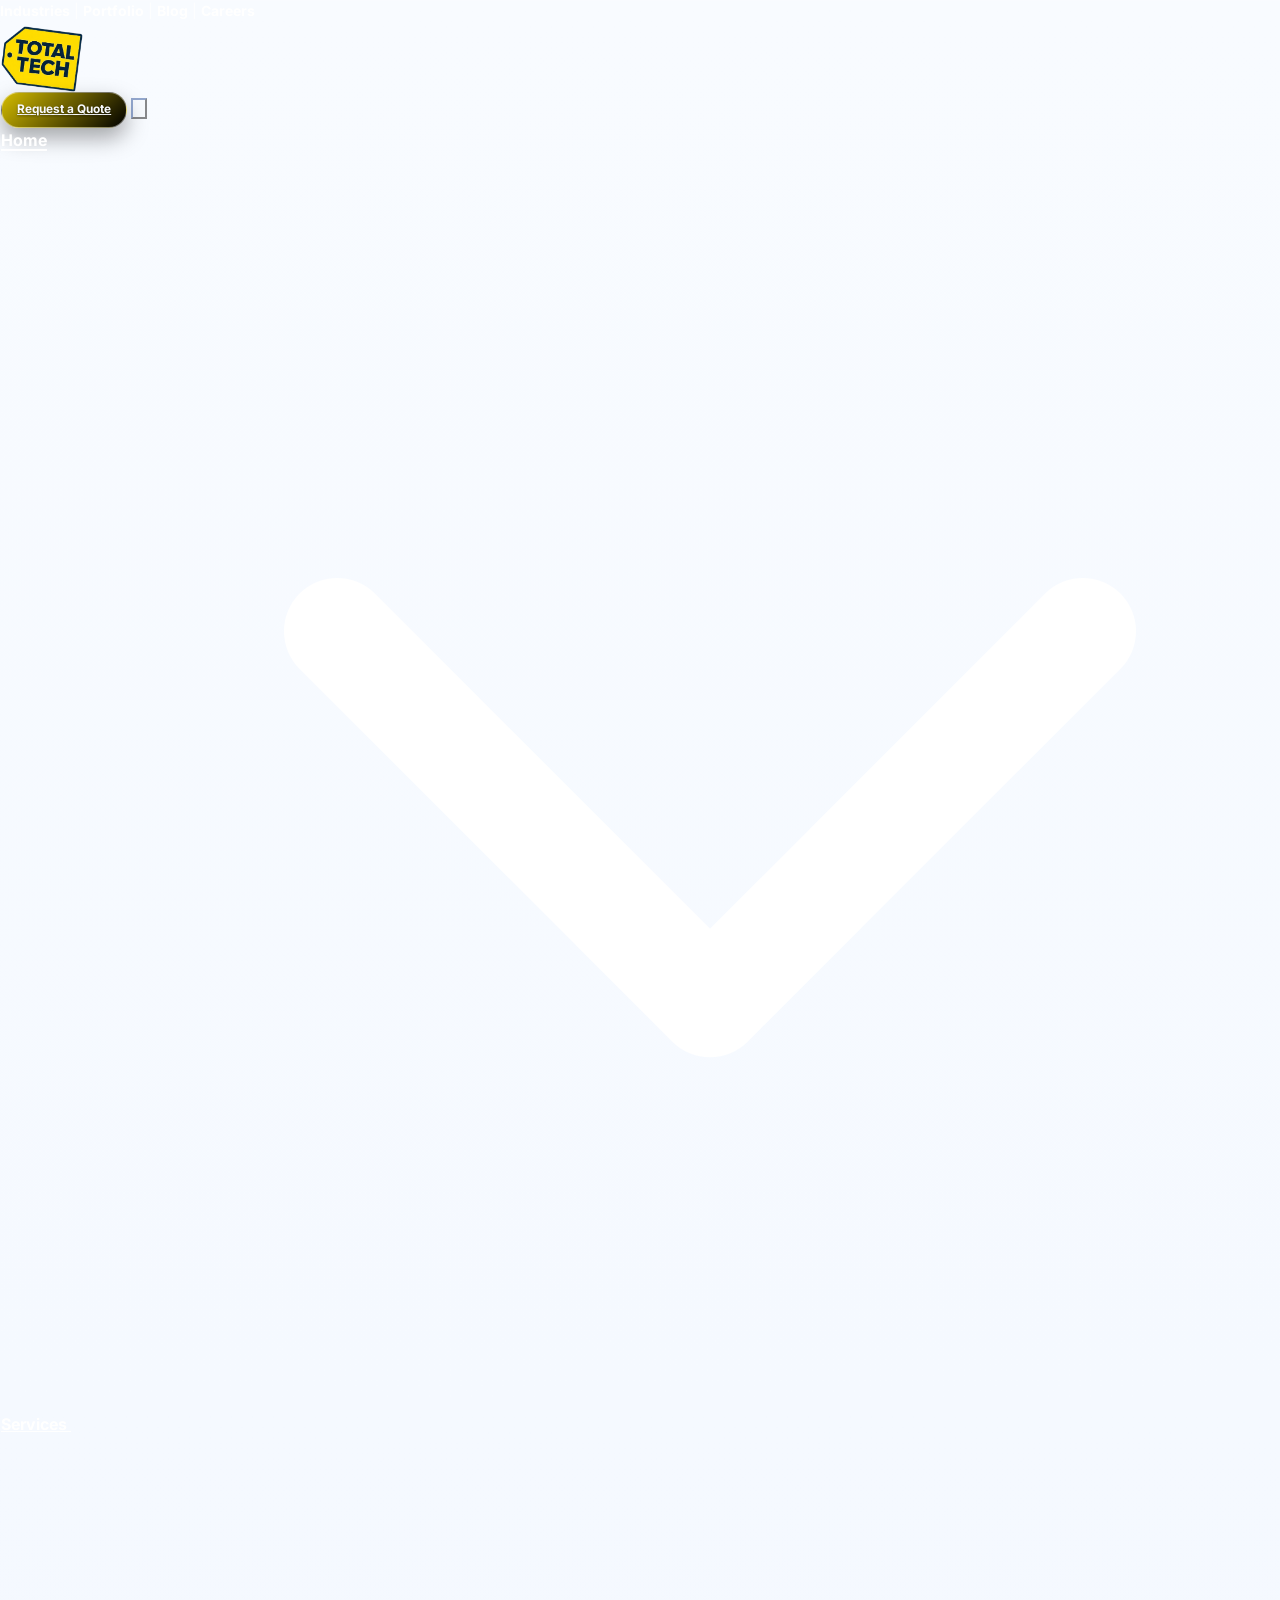
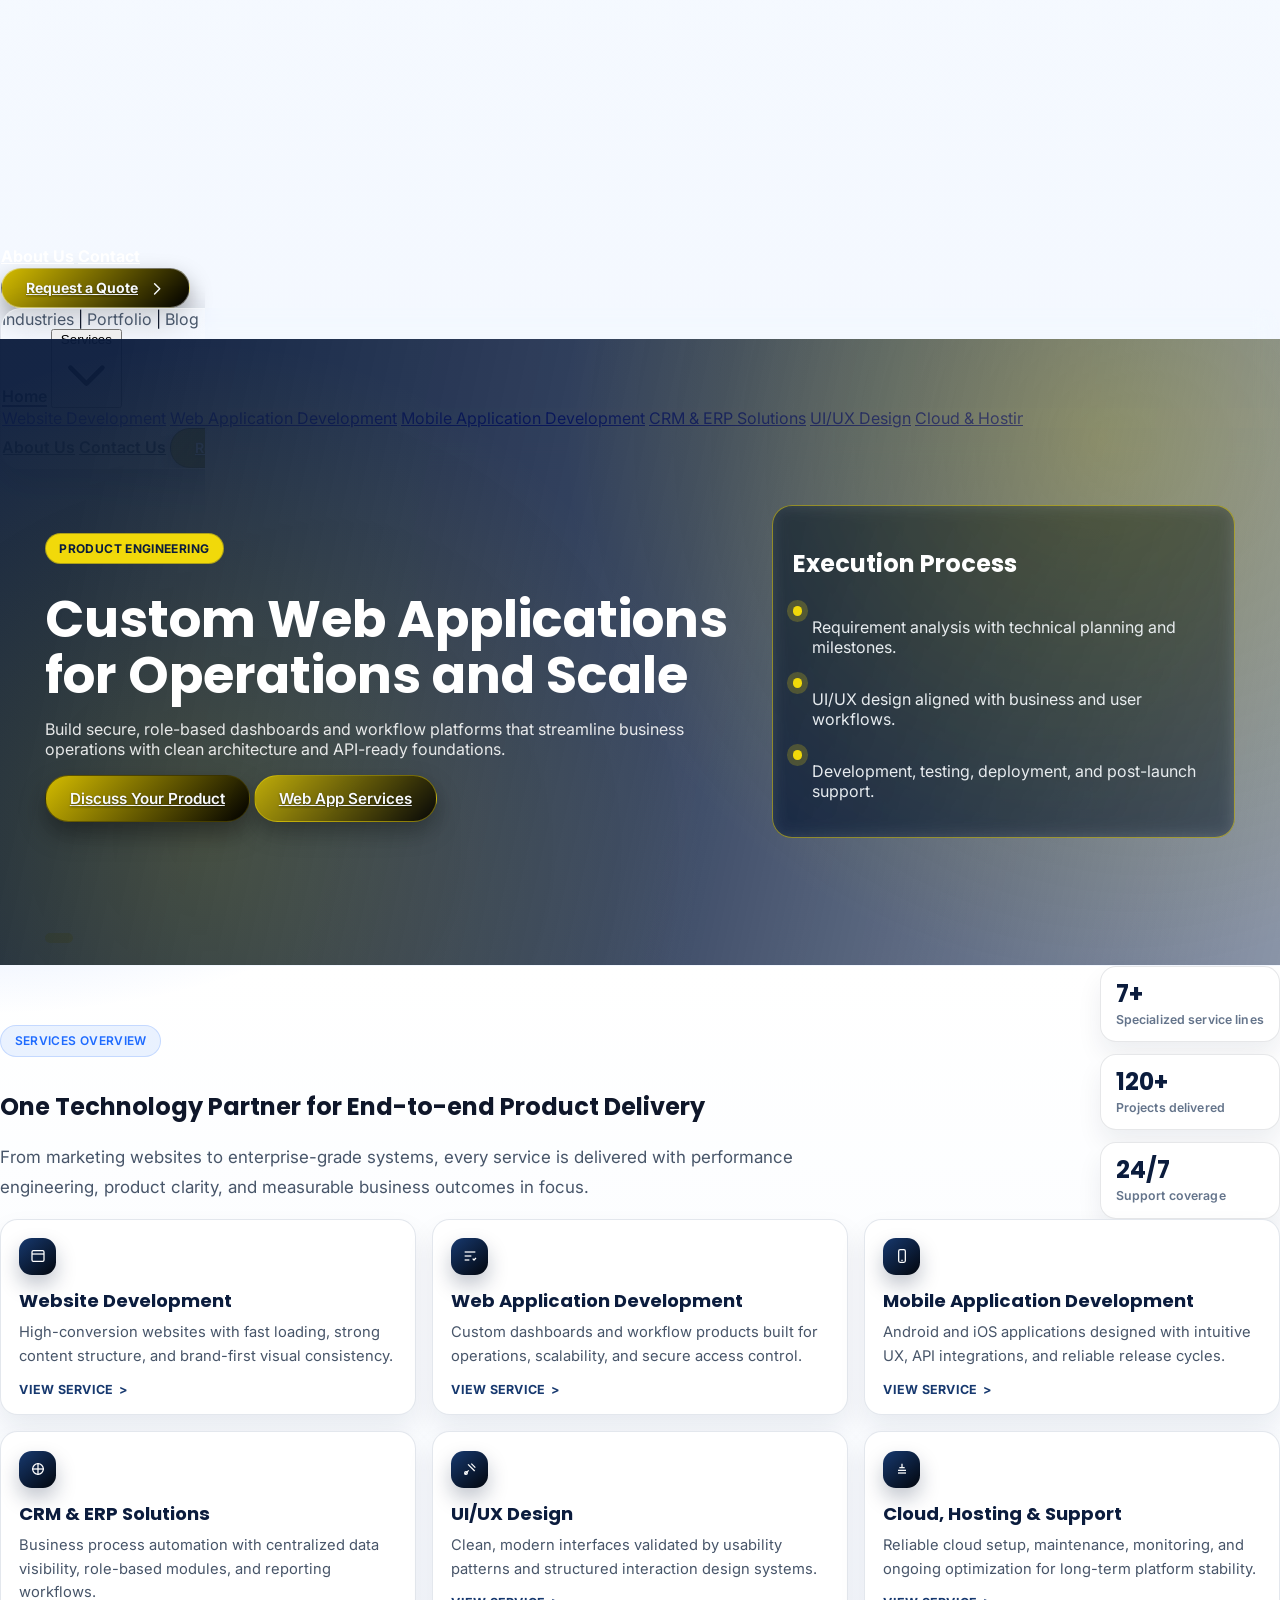
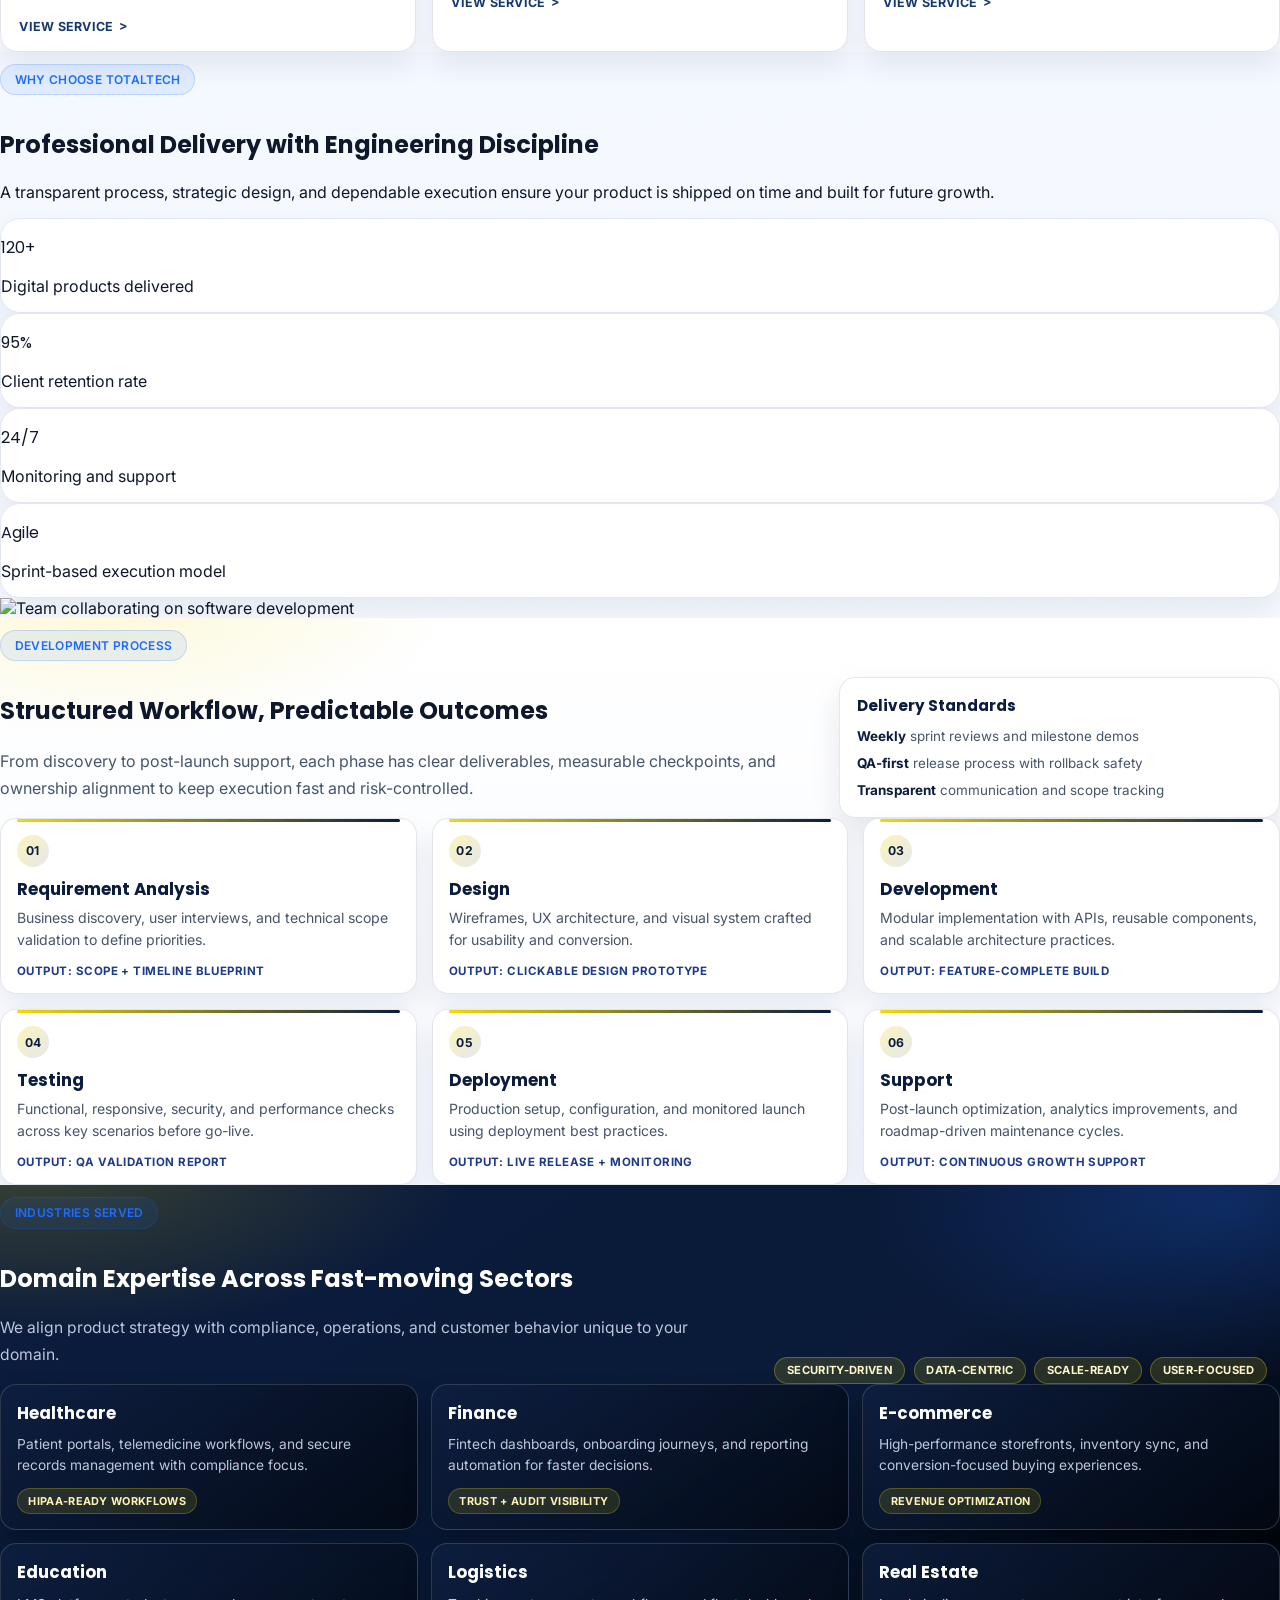
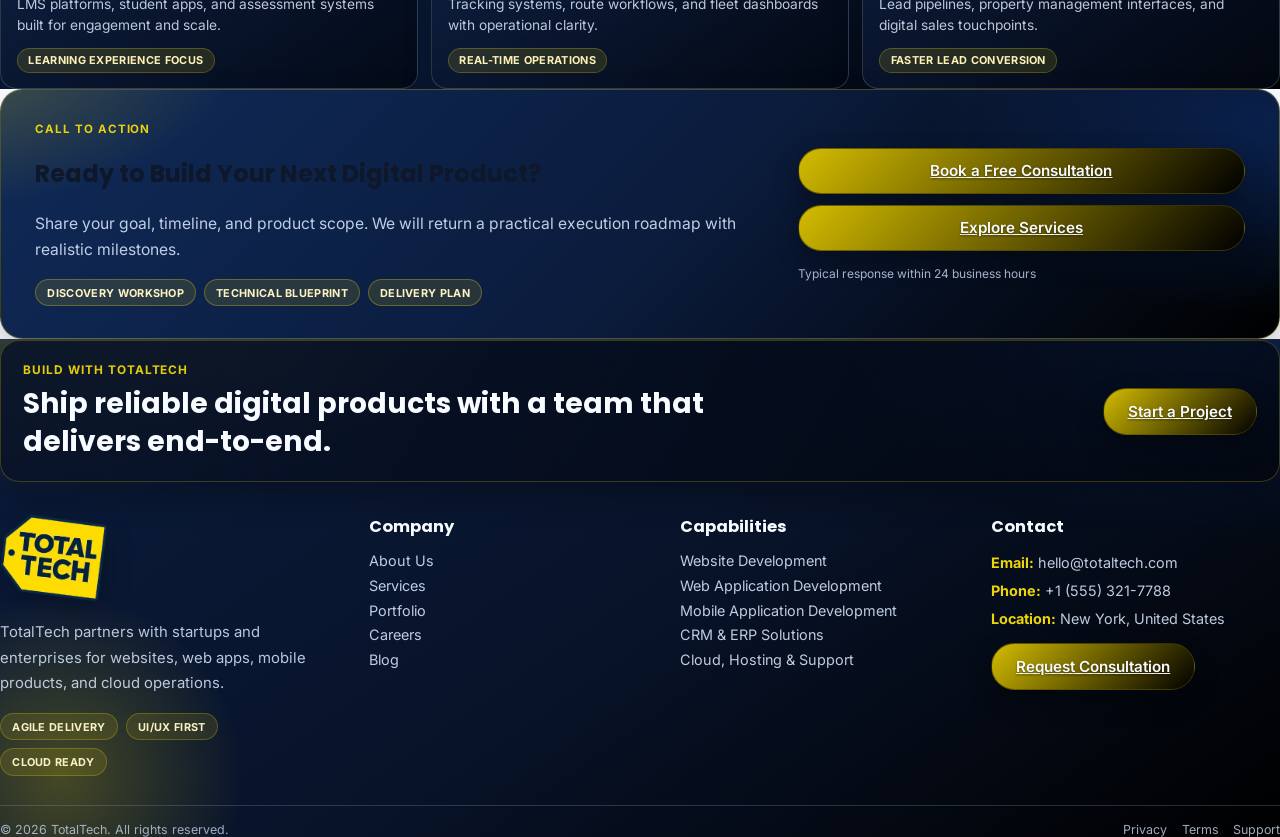
==== commit f247453a: "Redesign home sections, premium footer, and document full project flow" ====
--- a/index.html
+++ b/index.html
@@ -10,7 +10,7 @@
   <link rel="preconnect" href="https://fonts.gstatic.com" crossorigin />
   <link href="https://fonts.googleapis.com/css2?family=Inter:wght@400;500;600;700;800&family=Poppins:wght@500;600;700;800&display=swap" rel="stylesheet" />
   <script src="https://cdn.tailwindcss.com"></script>
-  <link rel="stylesheet" href="assets/css/styles.css" />
+  <link rel="stylesheet" href="assets/css/styles.css?v=20260220f" />
 </head>
 <body data-page="home" class="min-h-screen flex flex-col antialiased">
         <header class="site-header sticky top-0 z-50 border-b border-black">
@@ -47,7 +47,7 @@
                 <a href="index.html" data-route="home" class="nav-link">Home</a>
 
                 <div class="mega-parent relative">
-                  <a href="services.html" id="desktopServicesToggle" data-route="services" class="nav-link inline-flex items-center gap-1">
+                  <a href="services.html" id="desktopServicesToggle" data-route="services" aria-expanded="false" aria-haspopup="true" class="nav-link inline-flex items-center gap-1">
                     Services
                     <svg xmlns="http://www.w3.org/2000/svg" class="w-4 h-4" fill="none" viewBox="0 0 24 24" stroke="currentColor" stroke-width="2">
                       <path stroke-linecap="round" stroke-linejoin="round" d="M19 9l-7 7-7-7" />
@@ -56,37 +56,95 @@
 
                   <div id="megaPanel" class="mega-panel absolute left-1/2 top-full w-screen -translate-x-1/2 pt-5">
                     <div class="mx-auto max-w-7xl px-4 sm:px-6 lg:px-8">
-                      <div class="card-surface rounded-3xl overflow-hidden">
-                        <div class="grid lg:grid-cols-12">
-                          <div class="lg:col-span-8 p-8 lg:p-10">
-                            <p class="section-tag mb-4">Our Services</p>
-                            <h3 class="font-heading text-2xl font-semibold text-[#0B1C3D] mb-3">Full-width Mega Navigation Panel</h3>
-                            <p class="text-sm text-slate-600 mb-6">Scalable engineering services for startups, SMEs, and enterprises.</p>
-                            <div class="grid sm:grid-cols-2 gap-3 text-sm">
-                              <a href="services.html#website-development" class="card-hover rounded-xl border border-slate-200 px-4 py-3 hover:border-[#1F6BFF]">Website Development</a>
-                              <a href="services.html#web-application-development" class="card-hover rounded-xl border border-slate-200 px-4 py-3 hover:border-[#1F6BFF]">Web Application Development</a>
-                              <a href="services.html#mobile-application-development" class="card-hover rounded-xl border border-slate-200 px-4 py-3 hover:border-[#1F6BFF]">Mobile Application Development</a>
-                              <a href="services.html#crm-erp-solutions" class="card-hover rounded-xl border border-slate-200 px-4 py-3 hover:border-[#1F6BFF]">CRM &amp; ERP Solutions</a>
-                              <a href="services.html#ui-ux-design" class="card-hover rounded-xl border border-slate-200 px-4 py-3 hover:border-[#1F6BFF]">UI/UX Design</a>
-                              <a href="services.html#cloud-hosting" class="card-hover rounded-xl border border-slate-200 px-4 py-3 hover:border-[#1F6BFF]">Cloud &amp; Hosting</a>
-                              <a href="services.html#maintenance-support" class="card-hover rounded-xl border border-slate-200 px-4 py-3 hover:border-[#1F6BFF] sm:col-span-2">Maintenance &amp; Support</a>
+                      <div class="mega-surface">
+                        <div class="mega-grid">
+                          <div class="mega-content">
+                            <p class="mega-tag">Services Catalog</p>
+                            <h3 class="mega-title">Build Faster With Focused Engineering Services</h3>
+                            <p class="mega-subtitle">Choose a category to preview delivery scope, then jump directly to the detailed service page section.</p>
+
+                            <div class="mega-categories" role="list">
+                              <a href="services.html#website-development" class="mega-category is-active" data-mega-image="https://images.unsplash.com/photo-1461749280684-dccba630e2f6?auto=format&fit=crop&w=1200&q=80" data-mega-title="Website Development" data-mega-caption="Conversion-focused websites with strong performance, SEO structure, and clear content hierarchy.">
+                                <span class="mega-icon" aria-hidden="true">
+                                  <svg xmlns="http://www.w3.org/2000/svg" viewBox="0 0 24 24" fill="none" stroke="currentColor" stroke-width="1.9"><rect x="3" y="4" width="18" height="16" rx="2"></rect><path d="M3 9h18"></path></svg>
+                                </span>
+                                <span class="mega-copy">
+                                  <span class="mega-name">Website Development</span>
+                                  <span class="mega-desc">Corporate sites and landing funnels</span>
+                                </span>
+                              </a>
+
+                              <a href="services.html#web-application-development" class="mega-category" data-mega-image="https://images.unsplash.com/photo-1515879218367-8466d910aaa4?auto=format&fit=crop&w=1200&q=80" data-mega-title="Web Application Development" data-mega-caption="Secure, scalable web products with role-based modules and custom workflows.">
+                                <span class="mega-icon" aria-hidden="true">
+                                  <svg xmlns="http://www.w3.org/2000/svg" viewBox="0 0 24 24" fill="none" stroke="currentColor" stroke-width="1.9"><path d="M4 6h16"></path><path d="M4 12h10"></path><path d="M4 18h7"></path><path d="M16 16l2 2 3-3"></path></svg>
+                                </span>
+                                <span class="mega-copy">
+                                  <span class="mega-name">Web Application Development</span>
+                                  <span class="mega-desc">Dashboards, portals, and workflow apps</span>
+                                </span>
+                              </a>
+
+                              <a href="services.html#mobile-application-development" class="mega-category" data-mega-image="https://images.unsplash.com/photo-1526498460520-4c246339dccb?auto=format&fit=crop&w=1200&q=80" data-mega-title="Mobile Application Development" data-mega-caption="Android and iOS apps with intuitive UX, API integrations, and reliable releases.">
+                                <span class="mega-icon" aria-hidden="true">
+                                  <svg xmlns="http://www.w3.org/2000/svg" viewBox="0 0 24 24" fill="none" stroke="currentColor" stroke-width="1.9"><rect x="7" y="2.5" width="10" height="19" rx="2.2"></rect><path d="M11 18.5h2"></path></svg>
+                                </span>
+                                <span class="mega-copy">
+                                  <span class="mega-name">Mobile Application Development</span>
+                                  <span class="mega-desc">Cross-platform product experiences</span>
+                                </span>
+                              </a>
+
+                              <a href="services.html#crm-erp-solutions" class="mega-category" data-mega-image="https://images.unsplash.com/photo-1553877522-43269d4ea984?auto=format&fit=crop&w=1200&q=80" data-mega-title="CRM & ERP Solutions" data-mega-caption="Process automation, data visibility, and enterprise-grade internal platforms.">
+                                <span class="mega-icon" aria-hidden="true">
+                                  <svg xmlns="http://www.w3.org/2000/svg" viewBox="0 0 24 24" fill="none" stroke="currentColor" stroke-width="1.9"><path d="M12 3v18"></path><path d="M3 12h18"></path><circle cx="12" cy="12" r="8"></circle></svg>
+                                </span>
+                                <span class="mega-copy">
+                                  <span class="mega-name">CRM &amp; ERP Solutions</span>
+                                  <span class="mega-desc">Sales, ops, and reporting centralization</span>
+                                </span>
+                              </a>
+
+                              <a href="services.html#ui-ux-design" class="mega-category" data-mega-image="https://images.unsplash.com/photo-1586717799252-bd134ad00e26?auto=format&fit=crop&w=1200&q=80" data-mega-title="UI/UX Design" data-mega-caption="Wireframes, prototypes, and polished interfaces optimized for usability.">
+                                <span class="mega-icon" aria-hidden="true">
+                                  <svg xmlns="http://www.w3.org/2000/svg" viewBox="0 0 24 24" fill="none" stroke="currentColor" stroke-width="1.9"><path d="M4 20l6-6"></path><path d="M14 4l6 6"></path><path d="M9 5l10 10"></path><circle cx="6" cy="18" r="2"></circle></svg>
+                                </span>
+                                <span class="mega-copy">
+                                  <span class="mega-name">UI/UX Design</span>
+                                  <span class="mega-desc">Human-centered design systems</span>
+                                </span>
+                              </a>
+
+                              <a href="services.html#cloud-hosting" class="mega-category" data-mega-image="https://images.unsplash.com/photo-1451187580459-43490279c0fa?auto=format&fit=crop&w=1200&q=80" data-mega-title="Cloud & Hosting" data-mega-caption="Cloud deployment, secure hosting, and infrastructure optimization for stability.">
+                                <span class="mega-icon" aria-hidden="true">
+                                  <svg xmlns="http://www.w3.org/2000/svg" viewBox="0 0 24 24" fill="none" stroke="currentColor" stroke-width="1.9"><path d="M6 18h12"></path><path d="M6 14h12"></path><path d="M8 10h8"></path><path d="M12 4v6"></path></svg>
+                                </span>
+                                <span class="mega-copy">
+                                  <span class="mega-name">Cloud &amp; Hosting</span>
+                                  <span class="mega-desc">Deployment, scaling, and uptime planning</span>
+                                </span>
+                              </a>
+
+                              <a href="services.html#maintenance-support" class="mega-category" data-mega-image="https://images.unsplash.com/photo-1518773553398-650c184e0bb3?auto=format&fit=crop&w=1200&q=80" data-mega-title="Maintenance & Support" data-mega-caption="Continuous improvements, monitoring, and dependable post-launch support.">
+                                <span class="mega-icon" aria-hidden="true">
+                                  <svg xmlns="http://www.w3.org/2000/svg" viewBox="0 0 24 24" fill="none" stroke="currentColor" stroke-width="1.9"><path d="M12 3l7 4v10l-7 4-7-4V7l7-4z"></path><path d="M9 12l2 2 4-4"></path></svg>
+                                </span>
+                                <span class="mega-copy">
+                                  <span class="mega-name">Maintenance &amp; Support</span>
+                                  <span class="mega-desc">Long-term platform care and upgrades</span>
+                                </span>
+                              </a>
                             </div>
                           </div>
 
-                          <div class="lg:col-span-4 bg-[#0B1C3D] p-8 lg:p-10 text-white">
-                            <h4 class="font-heading text-lg mb-4">Category Highlights</h4>
-                            <div class="space-y-4">
-                              <div class="rounded-2xl overflow-hidden border border-white/15">
-                                <img src="https://images.unsplash.com/photo-1518770660439-4636190af475?auto=format&fit=crop&w=900&q=80" alt="Software engineering workspace" class="h-28 w-full object-cover" />
-                                <p class="px-3 py-2 text-xs text-slate-200">Custom Product Engineering</p>
-                              </div>
-                              <div class="rounded-2xl overflow-hidden border border-white/15">
-                                <img src="https://images.unsplash.com/photo-1461749280684-dccba630e2f6?auto=format&fit=crop&w=900&q=80" alt="App design and development" class="h-28 w-full object-cover" />
-                                <p class="px-3 py-2 text-xs text-slate-200">Cloud-ready Digital Platforms</p>
-                              </div>
+                          <aside class="mega-preview">
+                            <div class="mega-preview-media">
+                              <img data-mega-preview-image src="https://images.unsplash.com/photo-1461749280684-dccba630e2f6?auto=format&fit=crop&w=1200&q=80" alt="Website development preview" />
                             </div>
-                            <a href="services.html" class="primary-btn mt-6 w-full text-sm">Explore All Services</a>
-                          </div>
+                            <p class="mega-preview-kicker">Category Preview</p>
+                            <h4 data-mega-preview-title class="mega-preview-title">Website Development</h4>
+                            <p data-mega-preview-caption class="mega-preview-caption">Conversion-focused websites with strong performance, SEO structure, and clear content hierarchy.</p>
+                            <a href="services.html" class="primary-btn mt-5 w-full text-sm">Explore All Services</a>
+                          </aside>
                         </div>
                       </div>
                     </div>
@@ -256,38 +314,84 @@
       </div>
     </section>
 
-    <section id="services-overview" class="pt-12 lg:pt-16 pb-16 bg-white">
+    <section id="services-overview" class="services-overview-section py-14 lg:py-20">
       <div class="mx-auto max-w-7xl px-4 sm:px-6 lg:px-8">
-        <div class="max-w-3xl reveal">
-          <p class="section-tag mb-6">Services Overview</p>
-          <h2 class="font-heading text-3xl font-semibold text-[#0B1C3D]">One Technology Partner for End-to-end Product Delivery</h2>
-          <p class="mt-3 text-slate-600">From marketing websites to enterprise-grade systems, every service is built with performance, maintainability, and business outcomes in focus.</p>
-        </div>
-
-        <div class="mt-10 grid sm:grid-cols-2 lg:grid-cols-3 gap-6">
-          <article class="card-surface card-hover p-6 reveal">
-            <h3 class="font-heading text-lg text-[#0B1C3D] mb-2">Website Development</h3>
-            <p class="text-sm text-slate-600">High-conversion company websites with fast loading, clear structure, and strong branding.</p>
-          </article>
-          <article class="card-surface card-hover p-6 reveal delay-1">
-            <h3 class="font-heading text-lg text-[#0B1C3D] mb-2">Web Application Development</h3>
-            <p class="text-sm text-slate-600">Custom dashboards and web products designed for operations, scale, and security.</p>
-          </article>
-          <article class="card-surface card-hover p-6 reveal delay-2">
-            <h3 class="font-heading text-lg text-[#0B1C3D] mb-2">Mobile Application Development</h3>
-            <p class="text-sm text-slate-600">Android and iOS apps with intuitive UX, API integrations, and robust release cycles.</p>
-          </article>
-          <article class="card-surface card-hover p-6 reveal">
-            <h3 class="font-heading text-lg text-[#0B1C3D] mb-2">CRM &amp; ERP Solutions</h3>
-            <p class="text-sm text-slate-600">Business process automation with role-based access and data-driven workflows.</p>
-          </article>
-          <article class="card-surface card-hover p-6 reveal delay-1">
-            <h3 class="font-heading text-lg text-[#0B1C3D] mb-2">UI/UX Design</h3>
-            <p class="text-sm text-slate-600">Clean and modern interfaces shaped by usability testing and interaction strategy.</p>
-          </article>
-          <article class="card-surface card-hover p-6 reveal delay-2">
-            <h3 class="font-heading text-lg text-[#0B1C3D] mb-2">Cloud, Hosting &amp; Support</h3>
-            <p class="text-sm text-slate-600">Reliable hosting, maintenance, monitoring, and post-launch optimization services.</p>
+        <div class="services-overview-head reveal">
+          <div>
+            <p class="section-tag mb-5">Services Overview</p>
+            <h2 class="font-heading text-3xl lg:text-4xl font-semibold text-[#0B1C3D] max-w-4xl">One Technology Partner for End-to-end Product Delivery</h2>
+            <p class="services-overview-lead mt-4 max-w-3xl">From marketing websites to enterprise-grade systems, every service is delivered with performance engineering, product clarity, and measurable business outcomes in focus.</p>
+          </div>
+
+          <div class="services-overview-stats">
+            <div class="services-overview-stat">
+              <p class="services-overview-stat-value">7+</p>
+              <p class="services-overview-stat-label">Specialized service lines</p>
+            </div>
+            <div class="services-overview-stat">
+              <p class="services-overview-stat-value">120+</p>
+              <p class="services-overview-stat-label">Projects delivered</p>
+            </div>
+            <div class="services-overview-stat">
+              <p class="services-overview-stat-value">24/7</p>
+              <p class="services-overview-stat-label">Support coverage</p>
+            </div>
+          </div>
+        </div>
+
+        <div class="services-overview-grid mt-10">
+          <article class="service-overview-card reveal">
+            <span class="service-overview-icon" aria-hidden="true">
+              <svg xmlns="http://www.w3.org/2000/svg" viewBox="0 0 24 24" fill="none" stroke="currentColor" stroke-width="1.9"><rect x="3" y="4" width="18" height="16" rx="2"></rect><path d="M3 9h18"></path></svg>
+            </span>
+            <h3 class="service-overview-title">Website Development</h3>
+            <p class="service-overview-text">High-conversion websites with fast loading, strong content structure, and brand-first visual consistency.</p>
+            <a class="service-overview-link" href="services.html#website-development">View service</a>
+          </article>
+
+          <article class="service-overview-card reveal delay-1">
+            <span class="service-overview-icon" aria-hidden="true">
+              <svg xmlns="http://www.w3.org/2000/svg" viewBox="0 0 24 24" fill="none" stroke="currentColor" stroke-width="1.9"><path d="M4 6h16"></path><path d="M4 12h10"></path><path d="M4 18h7"></path><path d="M16 16l2 2 3-3"></path></svg>
+            </span>
+            <h3 class="service-overview-title">Web Application Development</h3>
+            <p class="service-overview-text">Custom dashboards and workflow products built for operations, scalability, and secure access control.</p>
+            <a class="service-overview-link" href="services.html#web-application-development">View service</a>
+          </article>
+
+          <article class="service-overview-card reveal delay-2">
+            <span class="service-overview-icon" aria-hidden="true">
+              <svg xmlns="http://www.w3.org/2000/svg" viewBox="0 0 24 24" fill="none" stroke="currentColor" stroke-width="1.9"><rect x="7" y="2.5" width="10" height="19" rx="2.2"></rect><path d="M11 18.5h2"></path></svg>
+            </span>
+            <h3 class="service-overview-title">Mobile Application Development</h3>
+            <p class="service-overview-text">Android and iOS applications designed with intuitive UX, API integrations, and reliable release cycles.</p>
+            <a class="service-overview-link" href="services.html#mobile-application-development">View service</a>
+          </article>
+
+          <article class="service-overview-card reveal">
+            <span class="service-overview-icon" aria-hidden="true">
+              <svg xmlns="http://www.w3.org/2000/svg" viewBox="0 0 24 24" fill="none" stroke="currentColor" stroke-width="1.9"><path d="M12 3v18"></path><path d="M3 12h18"></path><circle cx="12" cy="12" r="8"></circle></svg>
+            </span>
+            <h3 class="service-overview-title">CRM &amp; ERP Solutions</h3>
+            <p class="service-overview-text">Business process automation with centralized data visibility, role-based modules, and reporting workflows.</p>
+            <a class="service-overview-link" href="services.html#crm-erp-solutions">View service</a>
+          </article>
+
+          <article class="service-overview-card reveal delay-1">
+            <span class="service-overview-icon" aria-hidden="true">
+              <svg xmlns="http://www.w3.org/2000/svg" viewBox="0 0 24 24" fill="none" stroke="currentColor" stroke-width="1.9"><path d="M4 20l6-6"></path><path d="M14 4l6 6"></path><path d="M9 5l10 10"></path><circle cx="6" cy="18" r="2"></circle></svg>
+            </span>
+            <h3 class="service-overview-title">UI/UX Design</h3>
+            <p class="service-overview-text">Clean, modern interfaces validated by usability patterns and structured interaction design systems.</p>
+            <a class="service-overview-link" href="services.html#ui-ux-design">View service</a>
+          </article>
+
+          <article class="service-overview-card reveal delay-2">
+            <span class="service-overview-icon" aria-hidden="true">
+              <svg xmlns="http://www.w3.org/2000/svg" viewBox="0 0 24 24" fill="none" stroke="currentColor" stroke-width="1.9"><path d="M6 18h12"></path><path d="M6 14h12"></path><path d="M8 10h8"></path><path d="M12 4v6"></path></svg>
+            </span>
+            <h3 class="service-overview-title">Cloud, Hosting &amp; Support</h3>
+            <p class="service-overview-text">Reliable cloud setup, maintenance, monitoring, and ongoing optimization for long-term platform stability.</p>
+            <a class="service-overview-link" href="services.html#cloud-hosting">View service</a>
           </article>
         </div>
       </div>
@@ -329,128 +433,210 @@
       </div>
     </section>
 
-    <section id="development-process" class="py-16 bg-white">
+    <section id="development-process" class="process-redesign-section py-16 lg:py-20">
       <div class="mx-auto max-w-7xl px-4 sm:px-6 lg:px-8">
-        <div class="max-w-3xl reveal">
-          <p class="section-tag mb-3">Development Process</p>
-          <h2 class="font-heading text-3xl font-semibold text-[#0B1C3D]">Structured Workflow, Predictable Outcomes</h2>
-          <p class="mt-3 text-slate-600">Each phase has clear deliverables, review points, and quality checks to keep your project aligned with goals.</p>
-        </div>
-
-        <div class="mt-10 grid md:grid-cols-2 lg:grid-cols-3 gap-6">
-          <div class="process-line pl-7 py-3">
-            <article class="process-step card-surface p-5">
-              <h3 class="font-heading text-lg text-[#0B1C3D]">Requirement Analysis</h3>
-              <p class="text-sm text-slate-600 mt-2">Business discovery, user needs, and technical scope definition.</p>
-            </article>
-          </div>
-          <div class="process-line pl-7 py-3">
-            <article class="process-step card-surface p-5">
-              <h3 class="font-heading text-lg text-[#0B1C3D]">Design</h3>
-              <p class="text-sm text-slate-600 mt-2">Wireframes, visual concepts, and interaction design for clarity and conversion.</p>
-            </article>
-          </div>
-          <div class="process-line pl-7 py-3">
-            <article class="process-step card-surface p-5">
-              <h3 class="font-heading text-lg text-[#0B1C3D]">Development</h3>
-              <p class="text-sm text-slate-600 mt-2">Modular coding, API integration, and scalable architecture implementation.</p>
-            </article>
-          </div>
-          <div class="process-line pl-7 py-3">
-            <article class="process-step card-surface p-5">
-              <h3 class="font-heading text-lg text-[#0B1C3D]">Testing</h3>
-              <p class="text-sm text-slate-600 mt-2">Functional, responsive, and performance testing before production release.</p>
-            </article>
-          </div>
-          <div class="process-line pl-7 py-3">
-            <article class="process-step card-surface p-5">
-              <h3 class="font-heading text-lg text-[#0B1C3D]">Deployment</h3>
-              <p class="text-sm text-slate-600 mt-2">Secure launch workflow with configuration, domain, and hosting setup.</p>
-            </article>
-          </div>
-          <div class="process-line pl-7 py-3">
-            <article class="process-step card-surface p-5">
-              <h3 class="font-heading text-lg text-[#0B1C3D]">Support</h3>
-              <p class="text-sm text-slate-600 mt-2">Post-launch updates, monitoring, analytics, and iterative enhancements.</p>
-            </article>
-          </div>
+        <div class="process-redesign-head reveal">
+          <div>
+            <p class="section-tag mb-3">Development Process</p>
+            <h2 class="font-heading text-3xl lg:text-4xl font-semibold text-[#0B1C3D]">Structured Workflow, Predictable Outcomes</h2>
+            <p class="process-redesign-lead mt-3">From discovery to post-launch support, each phase has clear deliverables, measurable checkpoints, and ownership alignment to keep execution fast and risk-controlled.</p>
+          </div>
+
+          <aside class="process-redesign-summary">
+            <p class="process-summary-title">Delivery Standards</p>
+            <div class="process-summary-list">
+              <p><span>Weekly</span> sprint reviews and milestone demos</p>
+              <p><span>QA-first</span> release process with rollback safety</p>
+              <p><span>Transparent</span> communication and scope tracking</p>
+            </div>
+          </aside>
+        </div>
+
+        <div class="process-redesign-grid mt-10">
+          <article class="process-stage-card reveal">
+            <p class="process-stage-index">01</p>
+            <h3 class="process-stage-title">Requirement Analysis</h3>
+            <p class="process-stage-text">Business discovery, user interviews, and technical scope validation to define priorities.</p>
+            <p class="process-stage-meta">Output: Scope + timeline blueprint</p>
+          </article>
+          <article class="process-stage-card reveal delay-1">
+            <p class="process-stage-index">02</p>
+            <h3 class="process-stage-title">Design</h3>
+            <p class="process-stage-text">Wireframes, UX architecture, and visual system crafted for usability and conversion.</p>
+            <p class="process-stage-meta">Output: Clickable design prototype</p>
+          </article>
+          <article class="process-stage-card reveal delay-2">
+            <p class="process-stage-index">03</p>
+            <h3 class="process-stage-title">Development</h3>
+            <p class="process-stage-text">Modular implementation with APIs, reusable components, and scalable architecture practices.</p>
+            <p class="process-stage-meta">Output: Feature-complete build</p>
+          </article>
+          <article class="process-stage-card reveal">
+            <p class="process-stage-index">04</p>
+            <h3 class="process-stage-title">Testing</h3>
+            <p class="process-stage-text">Functional, responsive, security, and performance checks across key scenarios before go-live.</p>
+            <p class="process-stage-meta">Output: QA validation report</p>
+          </article>
+          <article class="process-stage-card reveal delay-1">
+            <p class="process-stage-index">05</p>
+            <h3 class="process-stage-title">Deployment</h3>
+            <p class="process-stage-text">Production setup, configuration, and monitored launch using deployment best practices.</p>
+            <p class="process-stage-meta">Output: Live release + monitoring</p>
+          </article>
+          <article class="process-stage-card reveal delay-2">
+            <p class="process-stage-index">06</p>
+            <h3 class="process-stage-title">Support</h3>
+            <p class="process-stage-text">Post-launch optimization, analytics improvements, and roadmap-driven maintenance cycles.</p>
+            <p class="process-stage-meta">Output: Continuous growth support</p>
+          </article>
         </div>
       </div>
     </section>
 
-    <section id="industries" class="py-16">
+    <section id="industries" class="industries-redesign-section py-16 lg:py-20">
       <div class="mx-auto max-w-7xl px-4 sm:px-6 lg:px-8">
-        <div class="max-w-3xl reveal">
-          <p class="section-tag mb-3">Industries Served</p>
-          <h2 class="font-heading text-3xl font-semibold text-[#0B1C3D]">Domain Expertise Across Fast-moving Sectors</h2>
-        </div>
-
-        <div class="mt-10 grid sm:grid-cols-2 lg:grid-cols-4 gap-5">
-          <div class="card-surface p-5 card-hover"><h3 class="font-heading text-lg text-[#0B1C3D]">Healthcare</h3><p class="text-sm text-slate-600 mt-2">Patient portals, telemedicine flows, secure records.</p></div>
-          <div class="card-surface p-5 card-hover"><h3 class="font-heading text-lg text-[#0B1C3D]">Finance</h3><p class="text-sm text-slate-600 mt-2">Fintech dashboards, onboarding automation, analytics.</p></div>
-          <div class="card-surface p-5 card-hover"><h3 class="font-heading text-lg text-[#0B1C3D]">E-commerce</h3><p class="text-sm text-slate-600 mt-2">Custom storefronts, inventory sync, conversion optimization.</p></div>
-          <div class="card-surface p-5 card-hover"><h3 class="font-heading text-lg text-[#0B1C3D]">Education</h3><p class="text-sm text-slate-600 mt-2">LMS platforms, student apps, assessment workflows.</p></div>
+        <div class="industries-redesign-head reveal">
+          <div>
+            <p class="section-tag mb-3 !bg-white/8 !border-white/20 !text-white">Industries Served</p>
+            <h2 class="font-heading text-3xl lg:text-4xl font-semibold text-white">Domain Expertise Across Fast-moving Sectors</h2>
+            <p class="industries-redesign-lead mt-3">We align product strategy with compliance, operations, and customer behavior unique to your domain.</p>
+          </div>
+          <div class="industries-pill-row">
+            <span class="industries-pill">Security-Driven</span>
+            <span class="industries-pill">Data-Centric</span>
+            <span class="industries-pill">Scale-Ready</span>
+            <span class="industries-pill">User-Focused</span>
+          </div>
+        </div>
+
+        <div class="industries-redesign-grid mt-10">
+          <article class="industry-focus-card reveal">
+            <h3>Healthcare</h3>
+            <p>Patient portals, telemedicine workflows, and secure records management with compliance focus.</p>
+            <span>HIPAA-ready workflows</span>
+          </article>
+          <article class="industry-focus-card reveal delay-1">
+            <h3>Finance</h3>
+            <p>Fintech dashboards, onboarding journeys, and reporting automation for faster decisions.</p>
+            <span>Trust + audit visibility</span>
+          </article>
+          <article class="industry-focus-card reveal delay-2">
+            <h3>E-commerce</h3>
+            <p>High-performance storefronts, inventory sync, and conversion-focused buying experiences.</p>
+            <span>Revenue optimization</span>
+          </article>
+          <article class="industry-focus-card reveal">
+            <h3>Education</h3>
+            <p>LMS platforms, student apps, and assessment systems built for engagement and scale.</p>
+            <span>Learning experience focus</span>
+          </article>
+          <article class="industry-focus-card reveal delay-1">
+            <h3>Logistics</h3>
+            <p>Tracking systems, route workflows, and fleet dashboards with operational clarity.</p>
+            <span>Real-time operations</span>
+          </article>
+          <article class="industry-focus-card reveal delay-2">
+            <h3>Real Estate</h3>
+            <p>Lead pipelines, property management interfaces, and digital sales touchpoints.</p>
+            <span>Faster lead conversion</span>
+          </article>
         </div>
       </div>
     </section>
 
-    <section class="py-16">
+    <section class="cta-redesign-section py-16 lg:py-20">
       <div class="mx-auto max-w-7xl px-4 sm:px-6 lg:px-8">
-        <div class="rounded-3xl bg-[#1F6BFF] text-white p-8 sm:p-10 lg:p-12 flex flex-col lg:flex-row lg:items-center lg:justify-between gap-6">
-          <div>
-            <p class="section-tag !bg-white/10 !border-white/30 !text-white mb-3">Call To Action</p>
-            <h2 class="font-heading text-3xl font-semibold">Ready to Build Your Next Digital Product?</h2>
-            <p class="mt-3 text-blue-100">Share your idea and get a practical roadmap tailored to your business goals.</p>
-          </div>
-          <a href="contact.html" class="primary-btn whitespace-nowrap">Book a Free Consultation</a>
+        <div class="cta-redesign-shell reveal">
+          <div class="cta-redesign-content">
+            <p class="cta-redesign-kicker">Call To Action</p>
+            <h2 class="font-heading text-3xl lg:text-4xl font-semibold text-white">Ready to Build Your Next Digital Product?</h2>
+            <p class="cta-redesign-text mt-3">Share your goal, timeline, and product scope. We will return a practical execution roadmap with realistic milestones.</p>
+            <div class="cta-redesign-points">
+              <span>Discovery Workshop</span>
+              <span>Technical Blueprint</span>
+              <span>Delivery Plan</span>
+            </div>
+          </div>
+
+          <div class="cta-redesign-actions">
+            <a href="contact.html" class="primary-btn w-full sm:w-auto">Book a Free Consultation</a>
+            <a href="services.html" class="secondary-btn w-full sm:w-auto">Explore Services</a>
+            <p class="cta-redesign-note">Typical response within 24 business hours</p>
+          </div>
         </div>
       </div>
     </section>
   </main>
 
-  <footer class="bg-[#0B1C3D] text-slate-200 mt-16">
-    <div class="mx-auto max-w-7xl px-4 sm:px-6 lg:px-8 py-14 grid md:grid-cols-2 lg:grid-cols-4 gap-8">
-      <div>
-        <p class="font-heading text-2xl font-semibold text-white">Total<span class="text-[#00E5A8]">Tech</span></p>
-        <p class="mt-3 text-sm text-slate-300">Modern software studio delivering reliable digital products with professional execution.</p>
-      </div>
-      <div>
-        <h3 class="font-heading text-white mb-3">Company</h3>
-        <div class="space-y-2 text-sm">
-          <a href="about.html" class="footer-link block">About Us</a>
-          <a href="services.html" class="footer-link block">Services</a>
-          <a href="portfolio.html" class="footer-link block">Portfolio</a>
-          <a href="careers.html" class="footer-link block">Careers</a>
-        </div>
-      </div>
-      <div>
-        <h3 class="font-heading text-white mb-3">Services</h3>
-        <div class="space-y-2 text-sm">
-          <a href="services.html#website-development" class="footer-link block">Website Development</a>
-          <a href="services.html#web-application-development" class="footer-link block">Web Apps</a>
-          <a href="services.html#mobile-application-development" class="footer-link block">Mobile Apps</a>
-          <a href="services.html#crm-erp-solutions" class="footer-link block">CRM &amp; ERP</a>
-        </div>
-      </div>
-      <div>
-        <h3 class="font-heading text-white mb-3">Contact</h3>
-        <div class="space-y-2 text-sm text-slate-300">
-          <p>hello@totaltech.com</p>
-          <p>+1 (555) 321-7788</p>
-          <p>New York, United States</p>
-          <a href="contact.html" class="primary-btn mt-3">Talk to Team</a>
-        </div>
-      </div>
-    </div>
-    <div class="border-t border-white/10">
-      <div class="mx-auto max-w-7xl px-4 sm:px-6 lg:px-8 py-4 text-xs text-slate-400 flex flex-col sm:flex-row gap-2 sm:items-center sm:justify-between">
+    <footer class="site-footer mt-16">
+    <div class="site-footer-glow" aria-hidden="true"></div>
+    <div class="mx-auto max-w-7xl px-4 sm:px-6 lg:px-8 py-14 lg:py-16">
+      <div class="footer-hero">
+        <div>
+          <p class="footer-kicker">Build with TotalTech</p>
+          <h2 class="footer-hero-title">Ship reliable digital products with a team that delivers end-to-end.</h2>
+        </div>
+        <a href="contact.html" class="primary-btn footer-hero-btn">Start a Project</a>
+      </div>
+
+      <div class="footer-main-grid">
+        <div class="footer-brand">
+          <a href="index.html" class="footer-logo-link" aria-label="TotalTech Home">
+            <img src="assets/images/logo.png" alt="TotalTech logo" class="footer-logo" />
+          </a>
+          <p class="footer-brand-text">TotalTech partners with startups and enterprises for websites, web apps, mobile products, and cloud operations.</p>
+          <div class="footer-badges">
+            <span class="footer-badge">Agile Delivery</span>
+            <span class="footer-badge">UI/UX First</span>
+            <span class="footer-badge">Cloud Ready</span>
+          </div>
+        </div>
+
+        <div>
+          <h3 class="footer-heading">Company</h3>
+          <div class="footer-links">
+            <a href="about.html" class="footer-link">About Us</a>
+            <a href="services.html" class="footer-link">Services</a>
+            <a href="portfolio.html" class="footer-link">Portfolio</a>
+            <a href="careers.html" class="footer-link">Careers</a>
+            <a href="blog.html" class="footer-link">Blog</a>
+          </div>
+        </div>
+
+        <div>
+          <h3 class="footer-heading">Capabilities</h3>
+          <div class="footer-links">
+            <a href="services.html#website-development" class="footer-link">Website Development</a>
+            <a href="services.html#web-application-development" class="footer-link">Web Application Development</a>
+            <a href="services.html#mobile-application-development" class="footer-link">Mobile Application Development</a>
+            <a href="services.html#crm-erp-solutions" class="footer-link">CRM &amp; ERP Solutions</a>
+            <a href="services.html#cloud-hosting" class="footer-link">Cloud, Hosting &amp; Support</a>
+          </div>
+        </div>
+
+        <div>
+          <h3 class="footer-heading">Contact</h3>
+          <div class="footer-contact-list">
+            <p><span>Email:</span> hello@totaltech.com</p>
+            <p><span>Phone:</span> +1 (555) 321-7788</p>
+            <p><span>Location:</span> New York, United States</p>
+          </div>
+          <a href="contact.html" class="secondary-btn footer-contact-btn">Request Consultation</a>
+        </div>
+      </div>
+
+      <div class="footer-bottom">
         <p>&copy; 2026 TotalTech. All rights reserved.</p>
-        <p>Built with HTML, Tailwind CSS, and JavaScript.</p>
+        <div class="footer-bottom-links">
+          <a href="about.html">Privacy</a>
+          <a href="about.html">Terms</a>
+          <a href="contact.html">Support</a>
+        </div>
       </div>
     </div>
   </footer>
 
-  <script src="assets/js/main.js?v=20260220b"></script>
+  <script src="assets/js/main.js?v=20260220c"></script>
 </body>
 </html>
 
@@ -466,3 +652,11 @@
 
 
 
+
+
+
+
+
+
+
+
--- a/assets/css/styles.css
+++ b/assets/css/styles.css
@@ -2,6 +2,11 @@
   --primary: #0B1C3D;
   --secondary: #1F6BFF;
   --accent: #00E5A8;
+  --btn-grad-start: #d4bc00;
+  --btn-grad-end: #000000;
+  --btn-grad-hover-start: #f1d90a;
+  --btn-grad-hover-end: #080808;
+  --btn-text: #f8fafc;
   --hero-motion-duration: 1.05s;
   --hero-motion-ease: cubic-bezier(0.22, 0.61, 0.36, 1);
   --logo-yellow: #f1d90a;
@@ -179,6 +184,7 @@
   font-size: 1rem;
   font-weight: 600;
   line-height: 24px;
+  white-space: nowrap;
 }
 
 .zebra-shell .nav-link::after,
@@ -245,21 +251,25 @@
   align-items: center;
   justify-content: center;
   gap: 0.6rem;
-  background: var(--logo-navy);
-  border: 1px solid rgba(11, 28, 61, 0.35);
+  background: linear-gradient(135deg, var(--btn-grad-start) 0%, var(--btn-grad-end) 100%);
+  border: 1px solid rgba(70, 61, 0, 0.68);
   border-radius: 3rem;
-  color: #ffffff;
+  color: var(--btn-text);
   font-family: 'Inter', sans-serif;
   font-size: 14px;
-  font-weight: 500;
+  font-weight: 600;
   line-height: 22px;
   min-height: 40px;
   padding: 0.5rem 1.5rem;
-  transition: background-color 0.2s ease, color 0.2s ease;
+  box-shadow: 0 10px 22px rgba(0, 0, 0, 0.34);
+  text-shadow: 0 1px 2px rgba(0, 0, 0, 0.45);
+  transition: transform 0.22s ease, box-shadow 0.22s ease, background 0.22s ease, color 0.2s ease;
 }
 
 .zebra-cta:hover {
-  background: #07142e;
+  background: linear-gradient(135deg, var(--btn-grad-hover-start) 0%, var(--btn-grad-hover-end) 100%);
+  transform: translateY(-1px);
+  box-shadow: 0 14px 28px rgba(0, 0, 0, 0.42);
 }
 
 .zebra-cta svg {
@@ -391,27 +401,27 @@
 }
 
 body[data-page='home'] .site-header:not(.is-scrolled) .zebra-cta {
-  background: transparent;
-  border-color: rgba(255, 255, 255, 0.84);
+  background: linear-gradient(135deg, var(--btn-grad-start) 0%, var(--btn-grad-end) 100%);
+  border-color: rgba(255, 255, 255, 0.4);
+  color: var(--btn-text);
+  font-weight: 700;
+  box-shadow: 0 10px 22px rgba(0, 0, 0, 0.34);
+}
+
+body[data-page='home'] .site-header:not(.is-scrolled) #mobileMenu .zebra-cta {
+  background: linear-gradient(135deg, var(--btn-grad-start) 0%, var(--btn-grad-end) 100%);
+  border-color: rgba(70, 61, 0, 0.68);
+  color: var(--btn-text);
+  font-weight: 600;
+}
+
+body[data-page='home'] .site-header:not(.is-scrolled) .zebra-cta:hover {
+  background: linear-gradient(135deg, var(--btn-grad-hover-start) 0%, var(--btn-grad-hover-end) 100%);
   color: #ffffff;
-  font-weight: 700;
-  box-shadow: none;
-}
-
-body[data-page='home'] .site-header:not(.is-scrolled) #mobileMenu .zebra-cta {
-  background: var(--logo-navy);
-  border-color: rgba(11, 28, 61, 0.35);
-  color: #ffffff;
-  font-weight: 600;
-}
-
-body[data-page='home'] .site-header:not(.is-scrolled) .zebra-cta:hover {
-  background: rgba(255, 255, 255, 0.12);
-  color: #ffffff;
 }
 
 body[data-page='home'] .site-header:not(.is-scrolled) #mobileMenu .zebra-cta:hover {
-  background: #07142e;
+  background: linear-gradient(135deg, var(--btn-grad-hover-start) 0%, var(--btn-grad-hover-end) 100%);
   color: #ffffff;
 }
 
@@ -443,9 +453,9 @@
 }
 
 body[data-page='home'] .site-header.is-scrolled .zebra-cta {
-  background: var(--logo-navy);
-  border-color: rgba(11, 28, 61, 0.35);
-  color: #ffffff;
+  background: linear-gradient(135deg, var(--btn-grad-start) 0%, var(--btn-grad-end) 100%);
+  border-color: rgba(70, 61, 0, 0.68);
+  color: var(--btn-text);
   font-weight: 600;
 }
 
@@ -459,28 +469,34 @@
   font-weight: 600;
   font-size: 0.95rem;
   padding: 0.8rem 1.5rem;
-  transition: transform 0.25s ease, box-shadow 0.25s ease, background-color 0.25s ease, color 0.25s ease;
+  border: 1px solid rgba(70, 61, 0, 0.68);
+  transition: transform 0.25s ease, box-shadow 0.25s ease, background 0.25s ease, color 0.25s ease;
 }
 
 .primary-btn {
-  background: var(--accent);
-  color: #01251b;
-  box-shadow: 0 10px 24px rgba(0, 229, 168, 0.25);
+  background: linear-gradient(135deg, var(--btn-grad-start) 0%, var(--btn-grad-end) 100%);
+  color: var(--btn-text);
+  box-shadow: 0 10px 24px rgba(0, 0, 0, 0.34);
+  text-shadow: 0 1px 2px rgba(0, 0, 0, 0.5);
 }
 
 .primary-btn:hover {
   transform: translateY(-2px);
-  box-shadow: 0 12px 30px rgba(0, 229, 168, 0.35);
+  background: linear-gradient(135deg, var(--btn-grad-hover-start) 0%, var(--btn-grad-hover-end) 100%);
+  box-shadow: 0 14px 30px rgba(0, 0, 0, 0.44);
 }
 
 .secondary-btn {
-  background: transparent;
-  color: #ffffff;
-  border: 1px solid rgba(255, 255, 255, 0.45);
+  background: linear-gradient(135deg, var(--btn-grad-start) 0%, var(--btn-grad-end) 100%);
+  color: var(--btn-text);
+  box-shadow: 0 10px 24px rgba(0, 0, 0, 0.32);
+  text-shadow: 0 1px 2px rgba(0, 0, 0, 0.5);
 }
 
 .secondary-btn:hover {
-  background: rgba(255, 255, 255, 0.12);
+  background: linear-gradient(135deg, var(--btn-grad-hover-start) 0%, var(--btn-grad-hover-end) 100%);
+  transform: translateY(-2px);
+  box-shadow: 0 14px 30px rgba(0, 0, 0, 0.42);
 }
 
 .card-surface {
@@ -514,6 +530,175 @@
   text-transform: uppercase;
 }
 
+.services-overview-section {
+  position: relative;
+  background:
+    radial-gradient(560px 220px at -2% -16%, rgba(31, 107, 255, 0.16) 0%, rgba(31, 107, 255, 0) 72%),
+    linear-gradient(180deg, #ffffff 0%, #f8fbff 100%);
+}
+
+.services-overview-head {
+  display: grid;
+  gap: 1.15rem;
+}
+
+.services-overview-lead {
+  color: #475569;
+  font-size: 1.06rem;
+  line-height: 1.72;
+}
+
+.services-overview-stats {
+  display: grid;
+  grid-template-columns: repeat(3, minmax(0, 1fr));
+  gap: 0.75rem;
+}
+
+.services-overview-stat {
+  border: 1px solid rgba(15, 23, 42, 0.1);
+  border-radius: 1rem;
+  background: #ffffff;
+  box-shadow: 0 14px 26px rgba(11, 28, 61, 0.07);
+  padding: 0.9rem 0.95rem;
+}
+
+.services-overview-stat-value {
+  color: #0b1c3d;
+  font-family: 'Poppins', sans-serif;
+  font-size: 1.48rem;
+  font-weight: 700;
+  line-height: 1;
+  margin: 0;
+}
+
+.services-overview-stat-label {
+  color: #64748b;
+  font-size: 0.77rem;
+  font-weight: 600;
+  letter-spacing: 0.01em;
+  margin: 0.42rem 0 0;
+}
+
+.services-overview-grid {
+  display: grid;
+  gap: 1rem;
+  grid-template-columns: repeat(1, minmax(0, 1fr));
+}
+
+.service-overview-card {
+  position: relative;
+  border-radius: 1.1rem;
+  border: 1px solid rgba(148, 163, 184, 0.26);
+  background: #ffffff;
+  box-shadow: 0 14px 28px rgba(11, 28, 61, 0.08);
+  padding: 1.15rem 1.15rem 1rem;
+  transition: transform 0.24s ease, box-shadow 0.24s ease, border-color 0.24s ease;
+}
+
+.service-overview-card::before {
+  content: '';
+  position: absolute;
+  inset: 0;
+  border-radius: inherit;
+  border: 1px solid transparent;
+  background: linear-gradient(135deg, rgba(31, 107, 255, 0.22) 0%, rgba(11, 28, 61, 0.08) 100%) border-box;
+  -webkit-mask: linear-gradient(#fff 0 0) padding-box, linear-gradient(#fff 0 0);
+  -webkit-mask-composite: xor;
+  mask-composite: exclude;
+  pointer-events: none;
+  opacity: 0;
+  transition: opacity 0.22s ease;
+}
+
+.service-overview-card:hover {
+  transform: translateY(-6px);
+  box-shadow: 0 20px 34px rgba(11, 28, 61, 0.14);
+  border-color: rgba(31, 107, 255, 0.34);
+}
+
+.service-overview-card:hover::before {
+  opacity: 1;
+}
+
+.service-overview-icon {
+  width: 2.3rem;
+  height: 2.3rem;
+  border-radius: 0.8rem;
+  display: inline-flex;
+  align-items: center;
+  justify-content: center;
+  color: #ffffff;
+  background: linear-gradient(140deg, #17396f 0%, #02060d 100%);
+  box-shadow: 0 10px 20px rgba(11, 28, 61, 0.25);
+}
+
+.service-overview-icon svg {
+  width: 1rem;
+  height: 1rem;
+}
+
+.service-overview-title {
+  margin: 0.9rem 0 0.45rem;
+  color: #0b1c3d;
+  font-family: 'Poppins', sans-serif;
+  font-size: 1.14rem;
+  font-weight: 700;
+  line-height: 1.35;
+}
+
+.service-overview-text {
+  margin: 0;
+  color: #475569;
+  font-size: 0.92rem;
+  line-height: 1.62;
+}
+
+.service-overview-link {
+  margin-top: 0.85rem;
+  display: inline-flex;
+  align-items: center;
+  gap: 0.35rem;
+  color: #17396f;
+  font-size: 0.78rem;
+  font-weight: 700;
+  letter-spacing: 0.02em;
+  text-decoration: none;
+  text-transform: uppercase;
+}
+
+.service-overview-link::after {
+  content: '>';
+  line-height: 1;
+  transition: transform 0.2s ease;
+}
+
+.service-overview-card:hover .service-overview-link::after {
+  transform: translateX(3px);
+}
+
+@media (min-width: 640px) {
+  .services-overview-grid {
+    grid-template-columns: repeat(2, minmax(0, 1fr));
+  }
+}
+
+@media (min-width: 1024px) {
+  .services-overview-head {
+    grid-template-columns: minmax(0, 1.35fr) minmax(0, 0.65fr);
+    align-items: end;
+  }
+
+  .services-overview-stats {
+    grid-template-columns: 1fr;
+    max-width: 320px;
+    justify-self: end;
+  }
+
+  .services-overview-grid {
+    grid-template-columns: repeat(3, minmax(0, 1fr));
+  }
+}
+
 .hero-grid {
   position: relative;
   overflow: hidden;
@@ -750,23 +935,27 @@
 }
 
 .hero-primary-btn {
-  background: var(--logo-yellow);
-  color: var(--logo-navy);
-  box-shadow: 0 12px 24px rgba(241, 217, 10, 0.28);
+  background: linear-gradient(135deg, var(--btn-grad-start) 0%, var(--btn-grad-end) 100%);
+  color: var(--btn-text);
+  border-color: rgba(70, 61, 0, 0.72);
+  box-shadow: 0 12px 26px rgba(0, 0, 0, 0.4);
+  text-shadow: 0 1px 2px rgba(0, 0, 0, 0.5);
 }
 
 .hero-primary-btn:hover {
-  box-shadow: 0 14px 28px rgba(241, 217, 10, 0.34);
+  background: linear-gradient(135deg, var(--btn-grad-hover-start) 0%, var(--btn-grad-hover-end) 100%);
+  box-shadow: 0 15px 30px rgba(0, 0, 0, 0.48);
 }
 
 .hero-secondary-btn {
-  border-color: rgba(255, 255, 255, 0.55);
-  color: #ffffff;
-  background: transparent;
+  border-color: rgba(241, 217, 10, 0.42);
+  color: var(--btn-text);
+  background: linear-gradient(135deg, rgba(212, 188, 0, 0.86) 0%, rgba(0, 0, 0, 0.9) 100%);
+  text-shadow: 0 1px 2px rgba(0, 0, 0, 0.55);
 }
 
 .hero-secondary-btn:hover {
-  background: rgba(255, 255, 255, 0.14);
+  background: linear-gradient(135deg, rgba(241, 217, 10, 0.92) 0%, rgba(8, 8, 8, 0.92) 100%);
 }
 
 @keyframes heroEnterFromLeft {
@@ -870,7 +1059,7 @@
   visibility: hidden;
   pointer-events: none;
   transform: translate(-50%, 8px);
-  transition: opacity 0.25s ease, transform 0.25s ease, visibility 0.25s ease;
+  transition: opacity 0.26s ease, transform 0.26s ease, visibility 0.26s ease;
 }
 
 .mega-parent:hover .mega-panel,
@@ -882,8 +1071,504 @@
   transform: translate(-50%, 0);
 }
 
+.mega-surface {
+  border-radius: 1.35rem;
+  border: 1px solid rgba(15, 23, 42, 0.12);
+  overflow: hidden;
+  background:
+    radial-gradient(580px 220px at 2% -15%, rgba(31, 107, 255, 0.16) 0%, rgba(31, 107, 255, 0) 70%),
+    #ffffff;
+  box-shadow: 0 24px 54px rgba(15, 23, 42, 0.2);
+}
+
+.mega-grid {
+  display: grid;
+  grid-template-columns: minmax(0, 1fr) minmax(0, 1fr) minmax(0, 0.95fr);
+  gap: 1rem;
+}
+
+.mega-content {
+  grid-column: 1 / span 2;
+  padding: 1.7rem 1.85rem;
+  padding-right: 0.9rem;
+}
+
+.mega-tag {
+  display: inline-flex;
+  align-items: center;
+  border-radius: 999px;
+  border: 1px solid rgba(31, 107, 255, 0.22);
+  background: rgba(31, 107, 255, 0.08);
+  color: #1f6bff;
+  font-size: 0.72rem;
+  font-weight: 700;
+  letter-spacing: 0.03em;
+  margin: 0 0 0.8rem;
+  padding: 0.36rem 0.75rem;
+  text-transform: uppercase;
+}
+
+.mega-title {
+  color: #0b1c3d;
+  font-family: 'Poppins', sans-serif;
+  font-size: 1.34rem;
+  font-weight: 700;
+  line-height: 1.25;
+  margin: 0;
+}
+
+.mega-subtitle {
+  color: #475569;
+  font-size: 0.86rem;
+  line-height: 1.55;
+  margin: 0.5rem 0 0.9rem;
+}
+
+.mega-categories {
+  display: grid;
+  grid-template-columns: repeat(2, minmax(0, 1fr));
+  gap: 0.48rem;
+}
+
+.mega-category {
+  align-items: center;
+  border: 1px solid #dbe5f4;
+  border-radius: 0.82rem;
+  color: #0b1c3d;
+  display: flex;
+  gap: 0.62rem;
+  padding: 0.55rem 0.64rem;
+  text-decoration: none;
+  transition: border-color 0.22s ease, background-color 0.22s ease, box-shadow 0.22s ease, transform 0.22s ease;
+}
+
+.mega-category:hover,
+.mega-category:focus-visible {
+  background: rgba(31, 107, 255, 0.06);
+  border-color: rgba(31, 107, 255, 0.42);
+  box-shadow: 0 9px 20px rgba(15, 23, 42, 0.08);
+  transform: translateX(2px);
+  outline: none;
+}
+
+.mega-category.is-active {
+  background: rgba(31, 107, 255, 0.09);
+  border-color: rgba(31, 107, 255, 0.52);
+  box-shadow: 0 10px 20px rgba(15, 23, 42, 0.1);
+}
+
+.mega-icon {
+  align-items: center;
+  background: linear-gradient(135deg, rgba(16, 42, 87, 0.12) 0%, rgba(16, 42, 87, 0.02) 100%);
+  border: 1px solid rgba(12, 30, 64, 0.18);
+  border-radius: 0.58rem;
+  color: #0b1c3d;
+  display: inline-flex;
+  flex-shrink: 0;
+  height: 1.72rem;
+  justify-content: center;
+  width: 1.72rem;
+}
+
+.mega-icon svg {
+  height: 0.8rem;
+  width: 0.8rem;
+}
+
+.mega-copy {
+  display: grid;
+  gap: 0.12rem;
+}
+
+.mega-name {
+  color: #0b1c3d;
+  font-size: 0.84rem;
+  font-weight: 700;
+  line-height: 1.25;
+}
+
+.mega-desc {
+  color: #64748b;
+  font-size: 0.71rem;
+  line-height: 1.28;
+}
+
+.mega-preview {
+  grid-column: 3;
+  background:
+    radial-gradient(370px 200px at 94% 10%, rgba(31, 107, 255, 0.28) 0%, rgba(31, 107, 255, 0) 70%),
+    linear-gradient(150deg, #0f2a58 0%, #07142f 58%, #000000 100%);
+  color: #e7efff;
+  display: grid;
+  align-content: start;
+  gap: 0.62rem;
+  padding: 1.35rem;
+  height: 100%;
+}
+
+.mega-preview-media {
+  border: 1px solid rgba(255, 255, 255, 0.16);
+  border-radius: 1rem;
+  height: 168px;
+  overflow: hidden;
+}
+
+.mega-preview-media img {
+  height: 100%;
+  object-fit: cover;
+  transition: transform 0.35s ease, opacity 0.25s ease;
+  width: 100%;
+}
+
+.mega-preview-kicker {
+  color: rgba(230, 238, 255, 0.76);
+  font-size: 0.72rem;
+  font-weight: 600;
+  letter-spacing: 0.03em;
+  margin: 0.2rem 0 0;
+  text-transform: uppercase;
+}
+
+.mega-preview-title {
+  color: #ffffff;
+  font-family: 'Poppins', sans-serif;
+  font-size: 1.25rem;
+  font-weight: 700;
+  line-height: 1.25;
+  margin: 0;
+}
+
+.mega-preview-caption {
+  color: rgba(230, 238, 255, 0.86);
+  font-size: 0.88rem;
+  line-height: 1.58;
+  margin: 0;
+}
+
 .process-step {
   position: relative;
+}
+
+.process-redesign-section {
+  position: relative;
+  background:
+    radial-gradient(520px 220px at 8% -6%, rgba(241, 217, 10, 0.18) 0%, rgba(241, 217, 10, 0) 70%),
+    linear-gradient(180deg, #ffffff 0%, #f7faff 100%);
+}
+
+.process-redesign-head {
+  display: grid;
+  gap: 1.2rem;
+}
+
+.process-redesign-lead {
+  color: #475569;
+  font-size: 1rem;
+  line-height: 1.68;
+  max-width: 56rem;
+}
+
+.process-redesign-summary {
+  border: 1px solid rgba(15, 23, 42, 0.1);
+  border-radius: 1rem;
+  background: #ffffff;
+  box-shadow: 0 16px 30px rgba(11, 28, 61, 0.1);
+  padding: 1rem 1.1rem;
+}
+
+.process-summary-title {
+  margin: 0;
+  color: #0b1c3d;
+  font-family: 'Poppins', sans-serif;
+  font-size: 0.95rem;
+  font-weight: 700;
+}
+
+.process-summary-list {
+  margin-top: 0.65rem;
+  display: grid;
+  gap: 0.48rem;
+}
+
+.process-summary-list p {
+  margin: 0;
+  color: #475569;
+  font-size: 0.84rem;
+  line-height: 1.45;
+}
+
+.process-summary-list span {
+  color: #0b1c3d;
+  font-weight: 700;
+}
+
+.process-redesign-grid {
+  display: grid;
+  gap: 0.95rem;
+  grid-template-columns: repeat(1, minmax(0, 1fr));
+}
+
+.process-stage-card {
+  position: relative;
+  border: 1px solid rgba(148, 163, 184, 0.26);
+  border-radius: 1rem;
+  background: #ffffff;
+  box-shadow: 0 14px 28px rgba(11, 28, 61, 0.08);
+  padding: 1rem 1rem 0.95rem;
+  transition: transform 0.24s ease, box-shadow 0.24s ease, border-color 0.24s ease;
+}
+
+.process-stage-card::before {
+  content: '';
+  position: absolute;
+  left: 1rem;
+  right: 1rem;
+  top: 0;
+  height: 3px;
+  border-radius: 999px;
+  background: linear-gradient(90deg, #f1d90a 0%, #0b1c3d 100%);
+}
+
+.process-stage-card:hover {
+  transform: translateY(-5px);
+  border-color: rgba(31, 107, 255, 0.34);
+  box-shadow: 0 18px 34px rgba(11, 28, 61, 0.14);
+}
+
+.process-stage-index {
+  display: inline-flex;
+  align-items: center;
+  justify-content: center;
+  min-width: 2rem;
+  height: 2rem;
+  margin: 0;
+  border-radius: 999px;
+  background: linear-gradient(135deg, rgba(241, 217, 10, 0.28) 0%, rgba(11, 28, 61, 0.1) 100%);
+  color: #0b1c3d;
+  font-size: 0.76rem;
+  font-weight: 700;
+  letter-spacing: 0.03em;
+}
+
+.process-stage-title {
+  margin: 0.7rem 0 0.4rem;
+  color: #0b1c3d;
+  font-family: 'Poppins', sans-serif;
+  font-size: 1.06rem;
+  font-weight: 700;
+  line-height: 1.3;
+}
+
+.process-stage-text {
+  margin: 0;
+  color: #475569;
+  font-size: 0.88rem;
+  line-height: 1.58;
+}
+
+.process-stage-meta {
+  margin: 0.8rem 0 0;
+  color: #1e3a8a;
+  font-size: 0.72rem;
+  font-weight: 700;
+  letter-spacing: 0.04em;
+  text-transform: uppercase;
+}
+
+.industries-redesign-section {
+  position: relative;
+  color: #ffffff;
+  background:
+    radial-gradient(620px 240px at 2% -4%, rgba(241, 217, 10, 0.2) 0%, rgba(241, 217, 10, 0) 72%),
+    radial-gradient(500px 240px at 96% 4%, rgba(31, 107, 255, 0.24) 0%, rgba(31, 107, 255, 0) 72%),
+    linear-gradient(145deg, #0b1c3d 0%, #0a1a38 58%, #000000 100%);
+}
+
+.industries-redesign-head {
+  display: grid;
+  gap: 1rem;
+}
+
+.industries-redesign-lead {
+  color: rgba(226, 236, 255, 0.82);
+  font-size: 0.98rem;
+  line-height: 1.68;
+  max-width: 46rem;
+}
+
+.industries-pill-row {
+  display: flex;
+  flex-wrap: wrap;
+  gap: 0.52rem;
+}
+
+.industries-pill {
+  display: inline-flex;
+  align-items: center;
+  border-radius: 999px;
+  border: 1px solid rgba(241, 217, 10, 0.3);
+  background: rgba(241, 217, 10, 0.14);
+  color: #fff6cc;
+  font-size: 0.7rem;
+  font-weight: 700;
+  letter-spacing: 0.03em;
+  padding: 0.35rem 0.72rem;
+  text-transform: uppercase;
+}
+
+.industries-redesign-grid {
+  display: grid;
+  gap: 0.85rem;
+  grid-template-columns: repeat(1, minmax(0, 1fr));
+}
+
+.industry-focus-card {
+  border: 1px solid rgba(148, 163, 184, 0.28);
+  border-radius: 1rem;
+  background: linear-gradient(145deg, rgba(15, 32, 66, 0.72) 0%, rgba(3, 8, 18, 0.86) 100%);
+  box-shadow: 0 16px 28px rgba(0, 0, 0, 0.28);
+  padding: 1rem 1rem 0.92rem;
+  transition: transform 0.24s ease, border-color 0.24s ease, box-shadow 0.24s ease;
+}
+
+.industry-focus-card:hover {
+  transform: translateY(-5px);
+  border-color: rgba(241, 217, 10, 0.45);
+  box-shadow: 0 20px 34px rgba(0, 0, 0, 0.34);
+}
+
+.industry-focus-card h3 {
+  margin: 0;
+  color: #ffffff;
+  font-family: 'Poppins', sans-serif;
+  font-size: 1.04rem;
+  font-weight: 700;
+}
+
+.industry-focus-card p {
+  margin: 0.52rem 0 0;
+  color: rgba(225, 234, 250, 0.84);
+  font-size: 0.86rem;
+  line-height: 1.55;
+}
+
+.industry-focus-card span {
+  margin-top: 0.72rem;
+  display: inline-flex;
+  align-items: center;
+  border-radius: 999px;
+  border: 1px solid rgba(241, 217, 10, 0.24);
+  background: rgba(241, 217, 10, 0.12);
+  color: #fff2b7;
+  font-size: 0.68rem;
+  font-weight: 700;
+  letter-spacing: 0.03em;
+  padding: 0.3rem 0.64rem;
+  text-transform: uppercase;
+}
+
+.cta-redesign-section {
+  position: relative;
+  background: linear-gradient(180deg, #f8fbff 0%, #ffffff 100%);
+}
+
+.cta-redesign-shell {
+  position: relative;
+  overflow: hidden;
+  border-radius: 1.4rem;
+  border: 1px solid rgba(241, 217, 10, 0.28);
+  background:
+    radial-gradient(440px 220px at -6% -16%, rgba(241, 217, 10, 0.28) 0%, rgba(241, 217, 10, 0) 72%),
+    radial-gradient(520px 260px at 102% 16%, rgba(31, 107, 255, 0.26) 0%, rgba(31, 107, 255, 0) 72%),
+    linear-gradient(135deg, #0f2a58 0%, #0b1c3d 52%, #000000 100%);
+  box-shadow: 0 24px 40px rgba(11, 28, 61, 0.26);
+  padding: 1.65rem;
+  display: grid;
+  gap: 1.2rem;
+}
+
+.cta-redesign-kicker {
+  margin: 0;
+  color: rgba(241, 217, 10, 0.96);
+  font-size: 0.72rem;
+  font-weight: 700;
+  letter-spacing: 0.08em;
+  text-transform: uppercase;
+}
+
+.cta-redesign-text {
+  color: rgba(221, 234, 255, 0.86);
+  font-size: 0.98rem;
+  line-height: 1.68;
+}
+
+.cta-redesign-points {
+  margin-top: 0.95rem;
+  display: flex;
+  flex-wrap: wrap;
+  gap: 0.5rem;
+}
+
+.cta-redesign-points span {
+  display: inline-flex;
+  align-items: center;
+  border-radius: 999px;
+  border: 1px solid rgba(241, 217, 10, 0.3);
+  background: rgba(241, 217, 10, 0.12);
+  color: #fff3c4;
+  font-size: 0.68rem;
+  font-weight: 700;
+  letter-spacing: 0.03em;
+  padding: 0.34rem 0.68rem;
+  text-transform: uppercase;
+}
+
+.cta-redesign-actions {
+  display: grid;
+  gap: 0.65rem;
+  align-content: start;
+}
+
+.cta-redesign-note {
+  margin: 0.25rem 0 0;
+  color: rgba(211, 223, 246, 0.78);
+  font-size: 0.75rem;
+}
+
+@media (min-width: 640px) {
+  .process-redesign-grid {
+    grid-template-columns: repeat(2, minmax(0, 1fr));
+  }
+
+  .industries-redesign-grid {
+    grid-template-columns: repeat(2, minmax(0, 1fr));
+  }
+}
+
+@media (min-width: 1024px) {
+  .process-redesign-head {
+    grid-template-columns: minmax(0, 1.3fr) minmax(0, 0.7fr);
+    align-items: end;
+  }
+
+  .process-redesign-grid {
+    grid-template-columns: repeat(3, minmax(0, 1fr));
+  }
+
+  .industries-redesign-head {
+    grid-template-columns: minmax(0, 1.2fr) minmax(0, 0.8fr);
+    align-items: end;
+  }
+
+  .industries-redesign-grid {
+    grid-template-columns: repeat(3, minmax(0, 1fr));
+  }
+
+  .cta-redesign-shell {
+    grid-template-columns: minmax(0, 1.25fr) minmax(0, 0.75fr);
+    align-items: center;
+    padding: 2rem 2.15rem;
+  }
 }
 
 .process-step::before {
@@ -902,14 +1587,221 @@
   border-left: 1px dashed rgba(15, 23, 42, 0.25);
 }
 
-.footer-link,
-.social-link {
-  transition: color 0.25s ease;
-}
-
-.footer-link:hover,
-.social-link:hover {
-  color: var(--accent);
+.site-footer {
+  position: relative;
+  overflow: hidden;
+  color: #d8e6ff;
+  background:
+    radial-gradient(640px 280px at 4% -8%, rgba(241, 217, 10, 0.22) 0%, rgba(241, 217, 10, 0) 70%),
+    radial-gradient(520px 260px at 96% 2%, rgba(31, 107, 255, 0.2) 0%, rgba(31, 107, 255, 0) 72%),
+    linear-gradient(145deg, #0b1c3d 0%, #081329 52%, #000000 100%);
+  border-top: 1px solid rgba(148, 163, 184, 0.24);
+}
+
+.site-footer > .mx-auto {
+  position: relative;
+  z-index: 1;
+}
+
+.site-footer-glow {
+  position: absolute;
+  inset: auto auto -120px -120px;
+  width: 360px;
+  height: 360px;
+  border-radius: 50%;
+  background: radial-gradient(circle, rgba(241, 217, 10, 0.26) 0%, rgba(241, 217, 10, 0) 72%);
+  pointer-events: none;
+}
+
+.footer-hero {
+  display: flex;
+  align-items: center;
+  justify-content: space-between;
+  gap: 1.4rem;
+  border: 1px solid rgba(241, 217, 10, 0.22);
+  background: linear-gradient(120deg, rgba(8, 19, 41, 0.88) 0%, rgba(0, 0, 0, 0.56) 100%);
+  border-radius: 1.2rem;
+  padding: 1.35rem 1.4rem;
+  box-shadow: 0 16px 30px rgba(0, 0, 0, 0.26);
+}
+
+.footer-kicker {
+  margin: 0 0 0.45rem;
+  color: rgba(241, 217, 10, 0.94);
+  font-size: 0.74rem;
+  font-weight: 700;
+  letter-spacing: 0.08em;
+  text-transform: uppercase;
+}
+
+.footer-hero-title {
+  margin: 0;
+  color: #f8fbff;
+  font-family: 'Poppins', sans-serif;
+  font-size: clamp(1.2rem, 2.2vw, 1.8rem);
+  line-height: 1.35;
+  max-width: 760px;
+}
+
+.footer-hero-btn {
+  white-space: nowrap;
+}
+
+.footer-main-grid {
+  margin-top: 2rem;
+  display: grid;
+  gap: 1.4rem;
+  grid-template-columns: minmax(0, 1.2fr) repeat(3, minmax(0, 1fr));
+}
+
+.footer-brand {
+  padding-right: 1.2rem;
+}
+
+.footer-logo-link {
+  display: inline-flex;
+  align-items: center;
+}
+
+.footer-logo {
+  width: 108px;
+  height: auto;
+  object-fit: contain;
+  filter: drop-shadow(0 10px 14px rgba(0, 0, 0, 0.24));
+}
+
+.footer-brand-text {
+  margin: 0.9rem 0 0;
+  color: rgba(221, 234, 255, 0.84);
+  font-size: 0.93rem;
+  line-height: 1.72;
+}
+
+.footer-badges {
+  margin-top: 1rem;
+  display: flex;
+  flex-wrap: wrap;
+  gap: 0.5rem;
+}
+
+.footer-badge {
+  display: inline-flex;
+  align-items: center;
+  border-radius: 999px;
+  border: 1px solid rgba(241, 217, 10, 0.24);
+  background: rgba(241, 217, 10, 0.11);
+  color: #f9f2c9;
+  font-size: 0.68rem;
+  font-weight: 700;
+  letter-spacing: 0.03em;
+  padding: 0.36rem 0.7rem;
+  text-transform: uppercase;
+}
+
+.footer-heading {
+  margin: 0 0 0.8rem;
+  color: #f7fbff;
+  font-family: 'Poppins', sans-serif;
+  font-size: 1.02rem;
+  font-weight: 700;
+}
+
+.footer-links {
+  display: grid;
+  gap: 0.48rem;
+}
+
+.footer-link {
+  color: rgba(221, 234, 255, 0.86);
+  font-size: 0.9rem;
+  text-decoration: none;
+  transition: color 0.22s ease, transform 0.22s ease;
+}
+
+.footer-link:hover {
+  color: #ffffff;
+  transform: translateX(2px);
+}
+
+.footer-contact-list {
+  display: grid;
+  gap: 0.4rem;
+}
+
+.footer-contact-list p {
+  margin: 0;
+  color: rgba(221, 234, 255, 0.86);
+  font-size: 0.9rem;
+  line-height: 1.5;
+}
+
+.footer-contact-list span {
+  color: rgba(241, 217, 10, 0.98);
+  font-weight: 700;
+}
+
+.footer-contact-btn {
+  margin-top: 0.85rem;
+}
+
+.footer-bottom {
+  margin-top: 1.8rem;
+  border-top: 1px solid rgba(148, 163, 184, 0.26);
+  padding-top: 1rem;
+  display: flex;
+  align-items: center;
+  justify-content: space-between;
+  gap: 0.8rem;
+}
+
+.footer-bottom p {
+  margin: 0;
+  color: rgba(203, 217, 240, 0.76);
+  font-size: 0.78rem;
+}
+
+.footer-bottom-links {
+  display: inline-flex;
+  align-items: center;
+  gap: 0.9rem;
+}
+
+.footer-bottom-links a {
+  color: rgba(203, 217, 240, 0.78);
+  font-size: 0.78rem;
+  text-decoration: none;
+  transition: color 0.2s ease;
+}
+
+.footer-bottom-links a:hover {
+  color: #ffffff;
+}
+
+@media (max-width: 1023px) {
+  .footer-main-grid {
+    grid-template-columns: repeat(2, minmax(0, 1fr));
+  }
+
+  .footer-brand {
+    padding-right: 0;
+    grid-column: 1 / -1;
+  }
+}
+
+@media (max-width: 767px) {
+  .footer-hero {
+    flex-direction: column;
+    align-items: flex-start;
+  }
+
+  .footer-main-grid {
+    grid-template-columns: 1fr;
+  }
+
+  .footer-bottom {
+    flex-direction: column;
+    align-items: flex-start;
+  }
 }
 
 .reveal {
@@ -1020,6 +1912,15 @@
 }
 
 @media (max-width: 767px) {
+  .services-overview-stats {
+    grid-template-columns: 1fr;
+  }
+
+  .services-overview-lead {
+    font-size: 0.98rem;
+    line-height: 1.62;
+  }
+
   .zebra-shell {
     min-height: 70px;
   }
